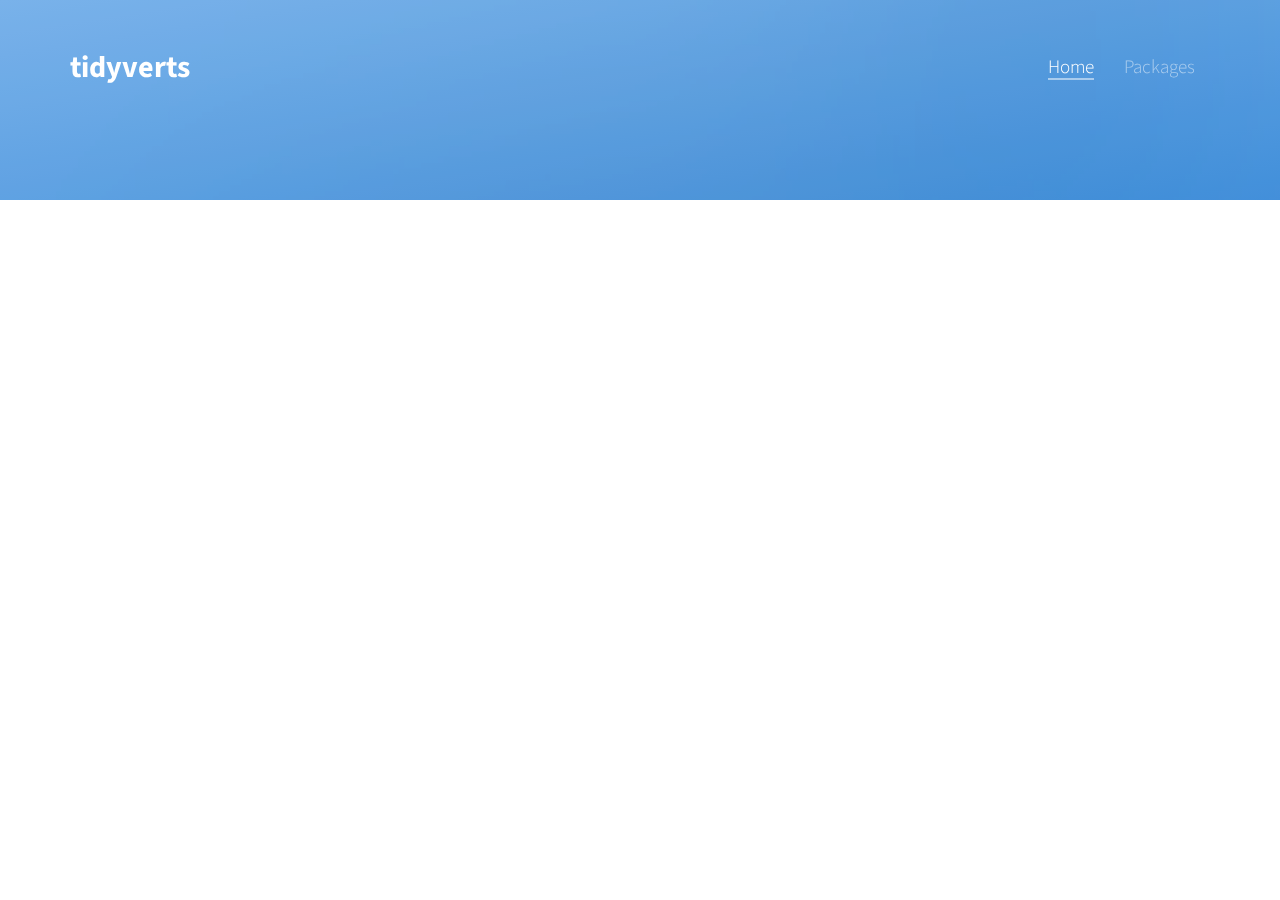
==== index.html @ 8c21d0f7 "Deploy from Travis build 12 [ci skip]" ====
<!DOCTYPE html>




<html>
    <head>
	<meta name="generator" content="Hugo 0.63.1" />
            <meta charset="utf-8">
    <meta http-equiv="X-UA-Compatible" content="IE=edge">
    <title> tidyverts</title>
    <meta name="viewport" content="width=device-width, initial-scale=1">

    
    
    <meta http-equiv="content-language" content="en-us" />

  

    
    
    <meta property="og:type" content="website" />
    <meta property="og:site_name" content="tidyverts">
    <meta property="og:title" content="tidyverts">
    <meta property="og:url" content="tidyverts.org/">
    <meta property="og:image" content="tidyverts.orgimages/">
    <meta name="twitter:title" content="tidyverts" />
    <meta name="twitter:url" content="tidyverts.org/" />
    <meta name="twitter:image" content="tidyverts.orgimages/" />
    <meta name="twitter:card" content="" />
    
    
    
    <link rel="canonical" href="tidyverts.org/"/>

    
    <link rel="shortcut icon" href="favicon.ico">

    <link href='https://fonts.googleapis.com/css?family=Source+Sans+Pro:400,300,600,400italic,700' rel='stylesheet' type='text/css'>

    <link rel="stylesheet" href="css/leaflet.css" />

    
    <link rel="stylesheet" href="css/animate.css">
    
    <link rel="stylesheet" href="css/icomoon.css">
    
    <link rel="stylesheet" href="css/simple-line-icons.css">
    
    <link rel="stylesheet" href="css/magnific-popup.css">
    
    <link rel="stylesheet" href="css/bootstrap.css">

    
    <link rel="stylesheet" href="css/style.css">

    
    
    <link rel="stylesheet" href="css/custom.css">
    

    
    <script src="js/modernizr-2.6.2.min.js"></script>
    
    

    </head>
    <body>
            <header role="banner" id="fh5co-header">
        <div class="container">
            
            <nav class="navbar navbar-default">
                <div class="navbar-header">
                    
                    <a href="#" class="js-fh5co-nav-toggle fh5co-nav-toggle" data-toggle="collapse" data-target="#navbar" aria-expanded="false" aria-controls="navbar"><i></i></a>
                    <a class="navbar-brand" href="index.html">tidyverts</a> 
                </div>
                <div id="navbar" class="navbar-collapse collapse">
                  <ul class="nav navbar-nav navbar-right">

                    

                    <li class="active"><a href="#" data-nav-section="home"><span>Home</span></a></li>
                    
                    
                    
                    
                    <li><a href="#" data-nav-section="pkgs"><span>Packages</span></a></li> 
                    

                    

                    

                    

                    

                    
                </ul>
            </div>
        </nav>
        
    </div>
</header>


			<section id="fh5co-home" data-section="home" style="background-image: url(images/full_image_2.jpg);" data-stellar-background-ratio="0.5">
		<div class="gradient"></div>
		<div class="container">
			<div class="text-wrap">
				<div class="text-inner">
					<div class="row">
						<div class="col-md-8 col-md-offset-2">
							<h1 class="to-animate">Tidy tools for time series.</h1>
							<h2 class="to-animate"></h2>
						</div>
					</div>
				</div>
			</div>
		</div>
	</section>
		


		
       			<section id="fh5co-about" data-section="pkgs">
		<div class="container">
			<div class="row">
				<div class="col-md-12 section-heading text-center">
					<h2 class="to-animate">Packages</h2>
					<div class="row">
						<div class="col-md-8 col-md-offset-2 subtext to-animate">
							<h3></h3>
						</div>
					</div>
				</div>
			</div>
			<div class="row">
			
				<div class="col-md-4">
					<div class="tile-pkg text-center to-animate">
						<figure><img src="images/tsibble.png" alt="tsibble-hex"></figure>
						<h3>tsibble</h3>
						<span class="pkg-summary">Temporal data frames and tools</span>
						<p></p>
						<ul class="social">
						
							<li><a href="https://github.com/tidyverts/tsibble"><i class="icon-social-github"></i></a></li>
						
							<li><a href="https://tsibble.tidyverts.org"><i class="icon-globe"></i></a></li>
						
							<li><a href="https://cran.r-project.org/package=tsibble"><i class="icon-puzzle"></i></a></li>
						
						</ul>
					</div>
				</div>
			
				<div class="col-md-4">
					<div class="tile-pkg text-center to-animate">
						<figure><img src="images/fable.png" alt="fable-hex"></figure>
						<h3>fable</h3>
						<span class="pkg-summary">Tidy forecasting</span>
						<p></p>
						<ul class="social">
						
							<li><a href="https://github.com/tidyverts/fable"><i class="icon-social-github"></i></a></li>
						
							<li><a href="https://fable.tidyverts.org"><i class="icon-globe"></i></a></li>
						
						</ul>
					</div>
				</div>
			
				<div class="col-md-4">
					<div class="tile-pkg text-center to-animate">
						<figure><img src="images/feasts.png" alt="feasts-hex"></figure>
						<h3>feasts</h3>
						<span class="pkg-summary">Feature extraction and statistics</span>
						<p></p>
						<ul class="social">
						
							<li><a href="https://github.com/tidyverts/feasts"><i class="icon-social-github"></i></a></li>
						
							<li><a href="https://feasts.tidyverts.org"><i class="icon-globe"></i></a></li>
						
						</ul>
					</div>
				</div>
			
			</div>
		</div>
	</section>
   	

		

		

		

		

		

        

        	
	<script src="js/jquery.min.js"></script>
	
	<script src="js/jquery.easing.1.3.js"></script>
	
	<script src="js/bootstrap.min.js"></script>
	
	<script src="js/jquery.waypoints.min.js"></script>
	
	<script src="js/jquery.stellar.min.js"></script>
	
	<script src="js/jquery.countTo.js"></script>
	
	<script src="js/jquery.magnific-popup.min.js"></script>
	<script src="js/magnific-popup-options.js"></script>
	
	<script src="js/leaflet.js"></script>
	<script src="js/leaflet-map.js"></script>
	
	<script src="js/main.js"></script>

    </body>
</html>
---- css/leaflet.css ----
/* required styles */

.leaflet-pane,
.leaflet-tile,
.leaflet-marker-icon,
.leaflet-marker-shadow,
.leaflet-tile-container,
.leaflet-pane > svg,
.leaflet-pane > canvas,
.leaflet-zoom-box,
.leaflet-image-layer,
.leaflet-layer {
	position: absolute;
	left: 0;
	top: 0;
	}
.leaflet-container {
	overflow: hidden;
	}
.leaflet-tile,
.leaflet-marker-icon,
.leaflet-marker-shadow {
	-webkit-user-select: none;
	   -moz-user-select: none;
	        user-select: none;
	  -webkit-user-drag: none;
	}
/* Safari renders non-retina tile on retina better with this, but Chrome is worse */
.leaflet-safari .leaflet-tile {
	image-rendering: -webkit-optimize-contrast;
	}
/* hack that prevents hw layers "stretching" when loading new tiles */
.leaflet-safari .leaflet-tile-container {
	width: 1600px;
	height: 1600px;
	-webkit-transform-origin: 0 0;
	}
.leaflet-marker-icon,
.leaflet-marker-shadow {
	display: block;
	}
/* .leaflet-container svg: reset svg max-width decleration shipped in Joomla! (joomla.org) 3.x */
/* .leaflet-container img: map is broken in FF if you have max-width: 100% on tiles */
.leaflet-container .leaflet-overlay-pane svg,
.leaflet-container .leaflet-marker-pane img,
.leaflet-container .leaflet-shadow-pane img,
.leaflet-container .leaflet-tile-pane img,
.leaflet-container img.leaflet-image-layer,
.leaflet-container .leaflet-tile {
	max-width: none !important;
	max-height: none !important;
	}

.leaflet-container.leaflet-touch-zoom {
	-ms-touch-action: pan-x pan-y;
	touch-action: pan-x pan-y;
	}
.leaflet-container.leaflet-touch-drag {
	-ms-touch-action: pinch-zoom;
	/* Fallback for FF which doesn't support pinch-zoom */
	touch-action: none;
	touch-action: pinch-zoom;
}
.leaflet-container.leaflet-touch-drag.leaflet-touch-zoom {
	-ms-touch-action: none;
	touch-action: none;
}
.leaflet-container {
	-webkit-tap-highlight-color: transparent;
}
.leaflet-container a {
	-webkit-tap-highlight-color: rgba(51, 181, 229, 0.4);
}
.leaflet-tile {
	filter: inherit;
	visibility: hidden;
	}
.leaflet-tile-loaded {
	visibility: inherit;
	}
.leaflet-zoom-box {
	width: 0;
	height: 0;
	-moz-box-sizing: border-box;
	     box-sizing: border-box;
	z-index: 800;
	}
/* workaround for https://bugzilla.mozilla.org/show_bug.cgi?id=888319 */
.leaflet-overlay-pane svg {
	-moz-user-select: none;
	}

.leaflet-pane         { z-index: 400; }

.leaflet-tile-pane    { z-index: 200; }
.leaflet-overlay-pane { z-index: 400; }
.leaflet-shadow-pane  { z-index: 500; }
.leaflet-marker-pane  { z-index: 600; }
.leaflet-tooltip-pane   { z-index: 650; }
.leaflet-popup-pane   { z-index: 700; }

.leaflet-map-pane canvas { z-index: 100; }
.leaflet-map-pane svg    { z-index: 200; }

.leaflet-vml-shape {
	width: 1px;
	height: 1px;
	}
.lvml {
	behavior: url(#default#VML);
	display: inline-block;
	position: absolute;
	}


/* control positioning */

.leaflet-control {
	position: relative;
	z-index: 800;
	pointer-events: visiblePainted; /* IE 9-10 doesn't have auto */
	pointer-events: auto;
	}
.leaflet-top,
.leaflet-bottom {
	position: absolute;
	z-index: 1000;
	pointer-events: none;
	}
.leaflet-top {
	top: 0;
	}
.leaflet-right {
	right: 0;
	}
.leaflet-bottom {
	bottom: 0;
	}
.leaflet-left {
	left: 0;
	}
.leaflet-control {
	float: left;
	clear: both;
	}
.leaflet-right .leaflet-control {
	float: right;
	}
.leaflet-top .leaflet-control {
	margin-top: 10px;
	}
.leaflet-bottom .leaflet-control {
	margin-bottom: 10px;
	}
.leaflet-left .leaflet-control {
	margin-left: 10px;
	}
.leaflet-right .leaflet-control {
	margin-right: 10px;
	}


/* zoom and fade animations */

.leaflet-fade-anim .leaflet-tile {
	will-change: opacity;
	}
.leaflet-fade-anim .leaflet-popup {
	opacity: 0;
	-webkit-transition: opacity 0.2s linear;
	   -moz-transition: opacity 0.2s linear;
	        transition: opacity 0.2s linear;
	}
.leaflet-fade-anim .leaflet-map-pane .leaflet-popup {
	opacity: 1;
	}
.leaflet-zoom-animated {
	-webkit-transform-origin: 0 0;
	    -ms-transform-origin: 0 0;
	        transform-origin: 0 0;
	}
.leaflet-zoom-anim .leaflet-zoom-animated {
	will-change: transform;
	}
.leaflet-zoom-anim .leaflet-zoom-animated {
	-webkit-transition: -webkit-transform 0.25s cubic-bezier(0,0,0.25,1);
	   -moz-transition:    -moz-transform 0.25s cubic-bezier(0,0,0.25,1);
	        transition:         transform 0.25s cubic-bezier(0,0,0.25,1);
	}
.leaflet-zoom-anim .leaflet-tile,
.leaflet-pan-anim .leaflet-tile {
	-webkit-transition: none;
	   -moz-transition: none;
	        transition: none;
	}

.leaflet-zoom-anim .leaflet-zoom-hide {
	visibility: hidden;
	}


/* cursors */

.leaflet-interactive {
	cursor: pointer;
	}
.leaflet-grab {
	cursor: -webkit-grab;
	cursor:    -moz-grab;
	cursor:         grab;
	}
.leaflet-crosshair,
.leaflet-crosshair .leaflet-interactive {
	cursor: crosshair;
	}
.leaflet-popup-pane,
.leaflet-control {
	cursor: auto;
	}
.leaflet-dragging .leaflet-grab,
.leaflet-dragging .leaflet-grab .leaflet-interactive,
.leaflet-dragging .leaflet-marker-draggable {
	cursor: move;
	cursor: -webkit-grabbing;
	cursor:    -moz-grabbing;
	cursor:         grabbing;
	}

/* marker & overlays interactivity */
.leaflet-marker-icon,
.leaflet-marker-shadow,
.leaflet-image-layer,
.leaflet-pane > svg path,
.leaflet-tile-container {
	pointer-events: none;
	}

.leaflet-marker-icon.leaflet-interactive,
.leaflet-image-layer.leaflet-interactive,
.leaflet-pane > svg path.leaflet-interactive {
	pointer-events: visiblePainted; /* IE 9-10 doesn't have auto */
	pointer-events: auto;
	}

/* visual tweaks */

.leaflet-container {
	background: #ddd;
	outline: 0;
	}
.leaflet-container a {
	color: #0078A8;
	}
.leaflet-container a.leaflet-active {
	outline: 2px solid orange;
	}
.leaflet-zoom-box {
	border: 2px dotted #38f;
	background: rgba(255,255,255,0.5);
	}


/* general typography */
.leaflet-container {
	font: 12px/1.5 "Helvetica Neue", Arial, Helvetica, sans-serif;
	}


/* general toolbar styles */

.leaflet-bar {
	box-shadow: 0 1px 5px rgba(0,0,0,0.65);
	border-radius: 4px;
	}
.leaflet-bar a,
.leaflet-bar a:hover {
	background-color: #fff;
	border-bottom: 1px solid #ccc;
	width: 26px;
	height: 26px;
	line-height: 26px;
	display: block;
	text-align: center;
	text-decoration: none;
	color: black;
	}
.leaflet-bar a,
.leaflet-control-layers-toggle {
	background-position: 50% 50%;
	background-repeat: no-repeat;
	display: block;
	}
.leaflet-bar a:hover {
	background-color: #f4f4f4;
	}
.leaflet-bar a:first-child {
	border-top-left-radius: 4px;
	border-top-right-radius: 4px;
	}
.leaflet-bar a:last-child {
	border-bottom-left-radius: 4px;
	border-bottom-right-radius: 4px;
	border-bottom: none;
	}
.leaflet-bar a.leaflet-disabled {
	cursor: default;
	background-color: #f4f4f4;
	color: #bbb;
	}

.leaflet-touch .leaflet-bar a {
	width: 30px;
	height: 30px;
	line-height: 30px;
	}
.leaflet-touch .leaflet-bar a:first-child {
	border-top-left-radius: 2px;
	border-top-right-radius: 2px;
	}
.leaflet-touch .leaflet-bar a:last-child {
	border-bottom-left-radius: 2px;
	border-bottom-right-radius: 2px;
	}

/* zoom control */

.leaflet-control-zoom-in,
.leaflet-control-zoom-out {
	font: bold 18px 'Lucida Console', Monaco, monospace;
	text-indent: 1px;
	}

.leaflet-touch .leaflet-control-zoom-in, .leaflet-touch .leaflet-control-zoom-out  {
	font-size: 22px;
	}


/* layers control */

.leaflet-control-layers {
	box-shadow: 0 1px 5px rgba(0,0,0,0.4);
	background: #fff;
	border-radius: 5px;
	}
.leaflet-control-layers-toggle {
	background-image: url(images/layers.png);
	width: 36px;
	height: 36px;
	}
.leaflet-retina .leaflet-control-layers-toggle {
	background-image: url(images/layers-2x.png);
	background-size: 26px 26px;
	}
.leaflet-touch .leaflet-control-layers-toggle {
	width: 44px;
	height: 44px;
	}
.leaflet-control-layers .leaflet-control-layers-list,
.leaflet-control-layers-expanded .leaflet-control-layers-toggle {
	display: none;
	}
.leaflet-control-layers-expanded .leaflet-control-layers-list {
	display: block;
	position: relative;
	}
.leaflet-control-layers-expanded {
	padding: 6px 10px 6px 6px;
	color: #333;
	background: #fff;
	}
.leaflet-control-layers-scrollbar {
	overflow-y: scroll;
	overflow-x: hidden;
	padding-right: 5px;
	}
.leaflet-control-layers-selector {
	margin-top: 2px;
	position: relative;
	top: 1px;
	}
.leaflet-control-layers label {
	display: block;
	}
.leaflet-control-layers-separator {
	height: 0;
	border-top: 1px solid #ddd;
	margin: 5px -10px 5px -6px;
	}

/* Default icon URLs */
.leaflet-default-icon-path {
	background-image: url(images/marker-icon.png);
	}


/* attribution and scale controls */

.leaflet-container .leaflet-control-attribution {
	background: #fff;
	background: rgba(255, 255, 255, 0.7);
	margin: 0;
	}
.leaflet-control-attribution,
.leaflet-control-scale-line {
	padding: 0 5px;
	color: #333;
	}
.leaflet-control-attribution a {
	text-decoration: none;
	}
.leaflet-control-attribution a:hover {
	text-decoration: underline;
	}
.leaflet-container .leaflet-control-attribution,
.leaflet-container .leaflet-control-scale {
	font-size: 11px;
	}
.leaflet-left .leaflet-control-scale {
	margin-left: 5px;
	}
.leaflet-bottom .leaflet-control-scale {
	margin-bottom: 5px;
	}
.leaflet-control-scale-line {
	border: 2px solid #777;
	border-top: none;
	line-height: 1.1;
	padding: 2px 5px 1px;
	font-size: 11px;
	white-space: nowrap;
	overflow: hidden;
	-moz-box-sizing: border-box;
	     box-sizing: border-box;

	background: #fff;
	background: rgba(255, 255, 255, 0.5);
	}
.leaflet-control-scale-line:not(:first-child) {
	border-top: 2px solid #777;
	border-bottom: none;
	margin-top: -2px;
	}
.leaflet-control-scale-line:not(:first-child):not(:last-child) {
	border-bottom: 2px solid #777;
	}

.leaflet-touch .leaflet-control-attribution,
.leaflet-touch .leaflet-control-layers,
.leaflet-touch .leaflet-bar {
	box-shadow: none;
	}
.leaflet-touch .leaflet-control-layers,
.leaflet-touch .leaflet-bar {
	border: 2px solid rgba(0,0,0,0.2);
	background-clip: padding-box;
	}


/* popup */

.leaflet-popup {
	position: absolute;
	text-align: center;
	margin-bottom: 20px;
	}
.leaflet-popup-content-wrapper {
	padding: 1px;
	text-align: left;
	border-radius: 12px;
	}
.leaflet-popup-content {
	margin: 13px 19px;
	line-height: 1.4;
	}
.leaflet-popup-content p {
	margin: 18px 0;
	}
.leaflet-popup-tip-container {
	width: 40px;
	height: 20px;
	position: absolute;
	left: 50%;
	margin-left: -20px;
	overflow: hidden;
	pointer-events: none;
	}
.leaflet-popup-tip {
	width: 17px;
	height: 17px;
	padding: 1px;

	margin: -10px auto 0;

	-webkit-transform: rotate(45deg);
	   -moz-transform: rotate(45deg);
	    -ms-transform: rotate(45deg);
	        transform: rotate(45deg);
	}
.leaflet-popup-content-wrapper,
.leaflet-popup-tip {
	background: white;
	color: #333;
	box-shadow: 0 3px 14px rgba(0,0,0,0.4);
	}
.leaflet-container a.leaflet-popup-close-button {
	position: absolute;
	top: 0;
	right: 0;
	padding: 4px 4px 0 0;
	border: none;
	text-align: center;
	width: 18px;
	height: 14px;
	font: 16px/14px Tahoma, Verdana, sans-serif;
	color: #c3c3c3;
	text-decoration: none;
	font-weight: bold;
	background: transparent;
	}
.leaflet-container a.leaflet-popup-close-button:hover {
	color: #999;
	}
.leaflet-popup-scrolled {
	overflow: auto;
	border-bottom: 1px solid #ddd;
	border-top: 1px solid #ddd;
	}

.leaflet-oldie .leaflet-popup-content-wrapper {
	zoom: 1;
	}
.leaflet-oldie .leaflet-popup-tip {
	width: 24px;
	margin: 0 auto;

	-ms-filter: "progid:DXImageTransform.Microsoft.Matrix(M11=0.70710678, M12=0.70710678, M21=-0.70710678, M22=0.70710678)";
	filter: progid:DXImageTransform.Microsoft.Matrix(M11=0.70710678, M12=0.70710678, M21=-0.70710678, M22=0.70710678);
	}
.leaflet-oldie .leaflet-popup-tip-container {
	margin-top: -1px;
	}

.leaflet-oldie .leaflet-control-zoom,
.leaflet-oldie .leaflet-control-layers,
.leaflet-oldie .leaflet-popup-content-wrapper,
.leaflet-oldie .leaflet-popup-tip {
	border: 1px solid #999;
	}


/* div icon */

.leaflet-div-icon {
	background: #fff;
	border: 1px solid #666;
	}


/* Tooltip */
/* Base styles for the element that has a tooltip */
.leaflet-tooltip {
	position: absolute;
	padding: 6px;
	background-color: #fff;
	border: 1px solid #fff;
	border-radius: 3px;
	color: #222;
	white-space: nowrap;
	-webkit-user-select: none;
	-moz-user-select: none;
	-ms-user-select: none;
	user-select: none;
	pointer-events: none;
	box-shadow: 0 1px 3px rgba(0,0,0,0.4);
	}
.leaflet-tooltip.leaflet-clickable {
	cursor: pointer;
	pointer-events: auto;
	}
.leaflet-tooltip-top:before,
.leaflet-tooltip-bottom:before,
.leaflet-tooltip-left:before,
.leaflet-tooltip-right:before {
	position: absolute;
	pointer-events: none;
	border: 6px solid transparent;
	background: transparent;
	content: "";
	}

/* Directions */

.leaflet-tooltip-bottom {
	margin-top: 6px;
}
.leaflet-tooltip-top {
	margin-top: -6px;
}
.leaflet-tooltip-bottom:before,
.leaflet-tooltip-top:before {
	left: 50%;
	margin-left: -6px;
	}
.leaflet-tooltip-top:before {
	bottom: 0;
	margin-bottom: -12px;
	border-top-color: #fff;
	}
.leaflet-tooltip-bottom:before {
	top: 0;
	margin-top: -12px;
	margin-left: -6px;
	border-bottom-color: #fff;
	}
.leaflet-tooltip-left {
	margin-left: -6px;
}
.leaflet-tooltip-right {
	margin-left: 6px;
}
.leaflet-tooltip-left:before,
.leaflet-tooltip-right:before {
	top: 50%;
	margin-top: -6px;
	}
.leaflet-tooltip-left:before {
	right: 0;
	margin-right: -12px;
	border-left-color: #fff;
	}
.leaflet-tooltip-right:before {
	left: 0;
	margin-left: -12px;
	border-right-color: #fff;
	}
---- css/icomoon.css ----
@font-face {
	font-family: 'icomoon';
	src:url('../fonts/icomoon/icomoon.eot?qtatmt');
	src:url('../fonts/icomoon/icomoon.eot?qtatmt#iefix') format('embedded-opentype'),
		url('../fonts/icomoon/icomoon.ttf?qtatmt') format('truetype'),
		url('../fonts/icomoon/icomoon.woff?qtatmt') format('woff'),
		url('../fonts/icomoon/icomoon.svg?qtatmt#icomoon') format('svg');
	font-weight: normal;
	font-style: normal;
}

[class^="icon-"], [class*=" icon-"] {
	font-family: 'icomoon';
	speak: none;
	font-style: normal;
	font-weight: normal;
	font-variant: normal;
	text-transform: none;
	line-height: 1;

	/* Better Font Rendering =========== */
	-webkit-font-smoothing: antialiased;
	-moz-osx-font-smoothing: grayscale;
}

.icon-glass:before {
	content: "\f000";
}
.icon-music:before {
	content: "\f001";
}
.icon-search2:before {
	content: "\f002";
}
.icon-envelope-o:before {
	content: "\f003";
}
.icon-heart:before {
	content: "\f004";
}
.icon-star:before {
	content: "\f005";
}
.icon-star-o:before {
	content: "\f006";
}
.icon-user:before {
	content: "\f007";
}
.icon-film:before {
	content: "\f008";
}
.icon-th-large:before {
	content: "\f009";
}
.icon-th:before {
	content: "\f00a";
}
.icon-th-list:before {
	content: "\f00b";
}
.icon-check:before {
	content: "\f00c";
}
.icon-close:before {
	content: "\f00d";
}
.icon-remove:before {
	content: "\f00d";
}
.icon-times:before {
	content: "\f00d";
}
.icon-search-plus:before {
	content: "\f00e";
}
.icon-search-minus:before {
	content: "\f010";
}
.icon-power-off:before {
	content: "\f011";
}
.icon-signal:before {
	content: "\f012";
}
.icon-cog:before {
	content: "\f013";
}
.icon-gear:before {
	content: "\f013";
}
.icon-trash-o:before {
	content: "\f014";
}
.icon-home:before {
	content: "\f015";
}
.icon-file-o:before {
	content: "\f016";
}
.icon-clock-o:before {
	content: "\f017";
}
.icon-road:before {
	content: "\f018";
}
.icon-download:before {
	content: "\f019";
}
.icon-arrow-circle-o-down:before {
	content: "\f01a";
}
.icon-arrow-circle-o-up:before {
	content: "\f01b";
}
.icon-inbox:before {
	content: "\f01c";
}
.icon-play-circle-o:before {
	content: "\f01d";
}
.icon-repeat2:before {
	content: "\f01e";
}
.icon-rotate-right:before {
	content: "\f01e";
}
.icon-refresh:before {
	content: "\f021";
}
.icon-list-alt:before {
	content: "\f022";
}
.icon-lock:before {
	content: "\f023";
}
.icon-flag:before {
	content: "\f024";
}
.icon-headphones:before {
	content: "\f025";
}
.icon-volume-off:before {
	content: "\f026";
}
.icon-volume-down:before {
	content: "\f027";
}
.icon-volume-up:before {
	content: "\f028";
}
.icon-qrcode:before {
	content: "\f029";
}
.icon-barcode:before {
	content: "\f02a";
}
.icon-tag:before {
	content: "\f02b";
}
.icon-tags:before {
	content: "\f02c";
}
.icon-book:before {
	content: "\f02d";
}
.icon-bookmark:before {
	content: "\f02e";
}
.icon-print:before {
	content: "\f02f";
}
.icon-camera:before {
	content: "\f030";
}
.icon-font:before {
	content: "\f031";
}
.icon-bold:before {
	content: "\f032";
}
.icon-italic:before {
	content: "\f033";
}
.icon-text-height:before {
	content: "\f034";
}
.icon-text-width:before {
	content: "\f035";
}
.icon-align-left:before {
	content: "\f036";
}
.icon-align-center2:before {
	content: "\f037";
}
.icon-align-right:before {
	content: "\f038";
}
.icon-align-justify2:before {
	content: "\f039";
}
.icon-list:before {
	content: "\f03a";
}
.icon-dedent:before {
	content: "\f03b";
}
.icon-outdent:before {
	content: "\f03b";
}
.icon-indent:before {
	content: "\f03c";
}
.icon-video-camera:before {
	content: "\f03d";
}
.icon-image:before {
	content: "\f03e";
}
.icon-photo:before {
	content: "\f03e";
}
.icon-picture-o:before {
	content: "\f03e";
}
.icon-pencil:before {
	content: "\f040";
}
.icon-map-marker:before {
	content: "\f041";
}
.icon-adjust:before {
	content: "\f042";
}
.icon-tint:before {
	content: "\f043";
}
.icon-edit:before {
	content: "\f044";
}
.icon-pencil-square-o:before {
	content: "\f044";
}
.icon-share-square-o:before {
	content: "\f045";
}
.icon-check-square-o:before {
	content: "\f046";
}
.icon-arrows:before {
	content: "\f047";
}
.icon-step-backward:before {
	content: "\f048";
}
.icon-fast-backward:before {
	content: "\f049";
}
.icon-backward:before {
	content: "\f04a";
}
.icon-play2:before {
	content: "\f04b";
}
.icon-pause2:before {
	content: "\f04c";
}
.icon-stop2:before {
	content: "\f04d";
}
.icon-forward:before {
	content: "\f04e";
}
.icon-fast-forward2:before {
	content: "\f050";
}
.icon-step-forward:before {
	content: "\f051";
}
.icon-eject:before {
	content: "\f052";
}
.icon-chevron-left:before {
	content: "\f053";
}
.icon-chevron-right:before {
	content: "\f054";
}
.icon-plus-circle:before {
	content: "\f055";
}
.icon-minus-circle:before {
	content: "\f056";
}
.icon-times-circle:before {
	content: "\f057";
}
.icon-check-circle:before {
	content: "\f058";
}
.icon-question-circle:before {
	content: "\f059";
}
.icon-info-circle:before {
	content: "\f05a";
}
.icon-crosshairs:before {
	content: "\f05b";
}
.icon-times-circle-o:before {
	content: "\f05c";
}
.icon-check-circle-o:before {
	content: "\f05d";
}
.icon-ban2:before {
	content: "\f05e";
}
.icon-arrow-left:before {
	content: "\f060";
}
.icon-arrow-right:before {
	content: "\f061";
}
.icon-arrow-up:before {
	content: "\f062";
}
.icon-arrow-down:before {
	content: "\f063";
}
.icon-mail-forward:before {
	content: "\f064";
}
.icon-share:before {
	content: "\f064";
}
.icon-expand2:before {
	content: "\f065";
}
.icon-compress:before {
	content: "\f066";
}
.icon-plus:before {
	content: "\f067";
}
.icon-minus:before {
	content: "\f068";
}
.icon-asterisk:before {
	content: "\f069";
}
.icon-exclamation-circle:before {
	content: "\f06a";
}
.icon-gift:before {
	content: "\f06b";
}
.icon-leaf:before {
	content: "\f06c";
}
.icon-fire:before {
	content: "\f06d";
}
.icon-eye:before {
	content: "\f06e";
}
.icon-eye-slash:before {
	content: "\f070";
}
.icon-exclamation-triangle:before {
	content: "\f071";
}
.icon-warning:before {
	content: "\f071";
}
.icon-plane:before {
	content: "\f072";
}
.icon-calendar:before {
	content: "\f073";
}
.icon-random:before {
	content: "\f074";
}
.icon-comment:before {
	content: "\f075";
}
.icon-magnet:before {
	content: "\f076";
}
.icon-chevron-up:before {
	content: "\f077";
}
.icon-chevron-down:before {
	content: "\f078";
}
.icon-retweet:before {
	content: "\f079";
}
.icon-shopping-cart:before {
	content: "\f07a";
}
.icon-folder:before {
	content: "\f07b";
}
.icon-folder-open:before {
	content: "\f07c";
}
.icon-arrows-v:before {
	content: "\f07d";
}
.icon-arrows-h:before {
	content: "\f07e";
}
.icon-bar-chart:before {
	content: "\f080";
}
.icon-bar-chart-o:before {
	content: "\f080";
}
.icon-twitter-square:before {
	content: "\f081";
}
.icon-facebook-square:before {
	content: "\f082";
}
.icon-camera-retro:before {
	content: "\f083";
}
.icon-key:before {
	content: "\f084";
}
.icon-cogs:before {
	content: "\f085";
}
.icon-gears:before {
	content: "\f085";
}
.icon-comments:before {
	content: "\f086";
}
.icon-thumbs-o-up:before {
	content: "\f087";
}
.icon-thumbs-o-down:before {
	content: "\f088";
}
.icon-star-half:before {
	content: "\f089";
}
.icon-heart-o:before {
	content: "\f08a";
}
.icon-sign-out:before {
	content: "\f08b";
}
.icon-linkedin-square:before {
	content: "\f08c";
}
.icon-thumb-tack:before {
	content: "\f08d";
}
.icon-external-link:before {
	content: "\f08e";
}
.icon-sign-in:before {
	content: "\f090";
}
.icon-trophy:before {
	content: "\f091";
}
.icon-github-square:before {
	content: "\f092";
}
.icon-upload:before {
	content: "\f093";
}
.icon-lemon-o:before {
	content: "\f094";
}
.icon-phone:before {
	content: "\f095";
}
.icon-square-o:before {
	content: "\f096";
}
.icon-bookmark-o:before {
	content: "\f097";
}
.icon-phone-square:before {
	content: "\f098";
}
.icon-twitter:before {
	content: "\f099";
}
.icon-facebook:before {
	content: "\f09a";
}
.icon-facebook-f:before {
	content: "\f09a";
}
.icon-github:before {
	content: "\f09b";
}
.icon-unlock2:before {
	content: "\f09c";
}
.icon-credit-card:before {
	content: "\f09d";
}
.icon-feed:before {
	content: "\f09e";
}
.icon-rss:before {
	content: "\f09e";
}
.icon-hdd-o:before {
	content: "\f0a0";
}
.icon-bullhorn:before {
	content: "\f0a1";
}
.icon-bell-o:before {
	content: "\f0a2";
}
.icon-certificate:before {
	content: "\f0a3";
}
.icon-hand-o-right:before {
	content: "\f0a4";
}
.icon-hand-o-left:before {
	content: "\f0a5";
}
.icon-hand-o-up:before {
	content: "\f0a6";
}
.icon-hand-o-down:before {
	content: "\f0a7";
}
.icon-arrow-circle-left:before {
	content: "\f0a8";
}
.icon-arrow-circle-right:before {
	content: "\f0a9";
}
.icon-arrow-circle-up:before {
	content: "\f0aa";
}
.icon-arrow-circle-down:before {
	content: "\f0ab";
}
.icon-globe:before {
	content: "\f0ac";
}
.icon-wrench:before {
	content: "\f0ad";
}
.icon-tasks:before {
	content: "\f0ae";
}
.icon-filter:before {
	content: "\f0b0";
}
.icon-briefcase:before {
	content: "\f0b1";
}
.icon-arrows-alt:before {
	content: "\f0b2";
}
.icon-group:before {
	content: "\f0c0";
}
.icon-users:before {
	content: "\f0c0";
}
.icon-chain:before {
	content: "\f0c1";
}
.icon-link:before {
	content: "\f0c1";
}
.icon-cloud:before {
	content: "\f0c2";
}
.icon-flask:before {
	content: "\f0c3";
}
.icon-cut:before {
	content: "\f0c4";
}
.icon-scissors:before {
	content: "\f0c4";
}
.icon-copy:before {
	content: "\f0c5";
}
.icon-files-o:before {
	content: "\f0c5";
}
.icon-paperclip:before {
	content: "\f0c6";
}
.icon-floppy-o:before {
	content: "\f0c7";
}
.icon-save:before {
	content: "\f0c7";
}
.icon-square:before {
	content: "\f0c8";
}
.icon-bars:before {
	content: "\f0c9";
}
.icon-navicon:before {
	content: "\f0c9";
}
.icon-reorder:before {
	content: "\f0c9";
}
.icon-list-ul:before {
	content: "\f0ca";
}
.icon-list-ol:before {
	content: "\f0cb";
}
.icon-strikethrough:before {
	content: "\f0cc";
}
.icon-underline:before {
	content: "\f0cd";
}
.icon-table:before {
	content: "\f0ce";
}
.icon-magic:before {
	content: "\f0d0";
}
.icon-truck:before {
	content: "\f0d1";
}
.icon-pinterest:before {
	content: "\f0d2";
}
.icon-pinterest-square:before {
	content: "\f0d3";
}
.icon-google-plus-square:before {
	content: "\f0d4";
}
.icon-google-plus:before {
	content: "\f0d5";
}
.icon-money:before {
	content: "\f0d6";
}
.icon-caret-down:before {
	content: "\f0d7";
}
.icon-caret-up:before {
	content: "\f0d8";
}
.icon-caret-left:before {
	content: "\f0d9";
}
.icon-caret-right:before {
	content: "\f0da";
}
.icon-columns2:before {
	content: "\f0db";
}
.icon-sort:before {
	content: "\f0dc";
}
.icon-unsorted:before {
	content: "\f0dc";
}
.icon-sort-desc:before {
	content: "\f0dd";
}
.icon-sort-down:before {
	content: "\f0dd";
}
.icon-sort-asc:before {
	content: "\f0de";
}
.icon-sort-up:before {
	content: "\f0de";
}
.icon-envelope:before {
	content: "\f0e0";
}
.icon-linkedin:before {
	content: "\f0e1";
}
.icon-rotate-left:before {
	content: "\f0e2";
}
.icon-undo:before {
	content: "\f0e2";
}
.icon-gavel:before {
	content: "\f0e3";
}
.icon-legal:before {
	content: "\f0e3";
}
.icon-dashboard:before {
	content: "\f0e4";
}
.icon-tachometer:before {
	content: "\f0e4";
}
.icon-comment-o:before {
	content: "\f0e5";
}
.icon-comments-o:before {
	content: "\f0e6";
}
.icon-bolt:before {
	content: "\f0e7";
}
.icon-flash:before {
	content: "\f0e7";
}
.icon-sitemap:before {
	content: "\f0e8";
}
.icon-umbrella2:before {
	content: "\f0e9";
}
.icon-clipboard:before {
	content: "\f0ea";
}
.icon-paste:before {
	content: "\f0ea";
}
.icon-lightbulb-o:before {
	content: "\f0eb";
}
.icon-exchange:before {
	content: "\f0ec";
}
.icon-cloud-download2:before {
	content: "\f0ed";
}
.icon-cloud-upload2:before {
	content: "\f0ee";
}
.icon-user-md:before {
	content: "\f0f0";
}
.icon-stethoscope:before {
	content: "\f0f1";
}
.icon-suitcase:before {
	content: "\f0f2";
}
.icon-bell:before {
	content: "\f0f3";
}
.icon-coffee:before {
	content: "\f0f4";
}
.icon-cutlery:before {
	content: "\f0f5";
}
.icon-file-text-o:before {
	content: "\f0f6";
}
.icon-building-o:before {
	content: "\f0f7";
}
.icon-hospital-o:before {
	content: "\f0f8";
}
.icon-ambulance:before {
	content: "\f0f9";
}
.icon-medkit:before {
	content: "\f0fa";
}
.icon-fighter-jet:before {
	content: "\f0fb";
}
.icon-beer:before {
	content: "\f0fc";
}
.icon-h-square:before {
	content: "\f0fd";
}
.icon-plus-square:before {
	content: "\f0fe";
}
.icon-angle-double-left:before {
	content: "\f100";
}
.icon-angle-double-right:before {
	content: "\f101";
}
.icon-angle-double-up:before {
	content: "\f102";
}
.icon-angle-double-down:before {
	content: "\f103";
}
.icon-angle-left:before {
	content: "\f104";
}
.icon-angle-right:before {
	content: "\f105";
}
.icon-angle-up:before {
	content: "\f106";
}
.icon-angle-down:before {
	content: "\f107";
}
.icon-desktop:before {
	content: "\f108";
}
.icon-laptop:before {
	content: "\f109";
}
.icon-tablet:before {
	content: "\f10a";
}
.icon-mobile:before {
	content: "\f10b";
}
.icon-mobile-phone:before {
	content: "\f10b";
}
.icon-circle-o:before {
	content: "\f10c";
}
.icon-quote-left:before {
	content: "\f10d";
}
.icon-quote-right:before {
	content: "\f10e";
}
.icon-spinner:before {
	content: "\f110";
}
.icon-circle:before {
	content: "\f111";
}
.icon-mail-reply:before {
	content: "\f112";
}
.icon-reply:before {
	content: "\f112";
}
.icon-github-alt:before {
	content: "\f113";
}
.icon-folder-o:before {
	content: "\f114";
}
.icon-folder-open-o:before {
	content: "\f115";
}
.icon-smile-o:before {
	content: "\f118";
}
.icon-frown-o:before {
	content: "\f119";
}
.icon-meh-o:before {
	content: "\f11a";
}
.icon-gamepad:before {
	content: "\f11b";
}
.icon-keyboard-o:before {
	content: "\f11c";
}
.icon-flag-o:before {
	content: "\f11d";
}
.icon-flag-checkered:before {
	content: "\f11e";
}
.icon-terminal:before {
	content: "\f120";
}
.icon-code:before {
	content: "\f121";
}
.icon-mail-reply-all:before {
	content: "\f122";
}
.icon-reply-all:before {
	content: "\f122";
}
.icon-star-half-empty:before {
	content: "\f123";
}
.icon-star-half-full:before {
	content: "\f123";
}
.icon-star-half-o:before {
	content: "\f123";
}
.icon-location-arrow:before {
	content: "\f124";
}
.icon-crop:before {
	content: "\f125";
}
.icon-code-fork:before {
	content: "\f126";
}
.icon-chain-broken:before {
	content: "\f127";
}
.icon-unlink:before {
	content: "\f127";
}
.icon-question:before {
	content: "\f128";
}
.icon-info:before {
	content: "\f129";
}
.icon-exclamation:before {
	content: "\f12a";
}
.icon-superscript:before {
	content: "\f12b";
}
.icon-subscript:before {
	content: "\f12c";
}
.icon-eraser:before {
	content: "\f12d";
}
.icon-puzzle-piece:before {
	content: "\f12e";
}
.icon-microphone2:before {
	content: "\f130";
}
.icon-microphone-slash:before {
	content: "\f131";
}
.icon-shield:before {
	content: "\f132";
}
.icon-calendar-o:before {
	content: "\f133";
}
.icon-fire-extinguisher:before {
	content: "\f134";
}
.icon-rocket:before {
	content: "\f135";
}
.icon-maxcdn:before {
	content: "\f136";
}
.icon-chevron-circle-left:before {
	content: "\f137";
}
.icon-chevron-circle-right:before {
	content: "\f138";
}
.icon-chevron-circle-up:before {
	content: "\f139";
}
.icon-chevron-circle-down:before {
	content: "\f13a";
}
.icon-html5:before {
	content: "\f13b";
}
.icon-css3:before {
	content: "\f13c";
}
.icon-anchor2:before {
	content: "\f13d";
}
.icon-unlock-alt:before {
	content: "\f13e";
}
.icon-bullseye:before {
	content: "\f140";
}
.icon-ellipsis-h:before {
	content: "\f141";
}
.icon-ellipsis-v:before {
	content: "\f142";
}
.icon-rss-square:before {
	content: "\f143";
}
.icon-play-circle:before {
	content: "\f144";
}
.icon-ticket:before {
	content: "\f145";
}
.icon-minus-square:before {
	content: "\f146";
}
.icon-minus-square-o:before {
	content: "\f147";
}
.icon-level-up:before {
	content: "\f148";
}
.icon-level-down:before {
	content: "\f149";
}
.icon-check-square:before {
	content: "\f14a";
}
.icon-pencil-square:before {
	content: "\f14b";
}
.icon-external-link-square:before {
	content: "\f14c";
}
.icon-share-square:before {
	content: "\f14d";
}
.icon-compass:before {
	content: "\f14e";
}
.icon-caret-square-o-down:before {
	content: "\f150";
}
.icon-toggle-down:before {
	content: "\f150";
}
.icon-caret-square-o-up:before {
	content: "\f151";
}
.icon-toggle-up:before {
	content: "\f151";
}
.icon-caret-square-o-right:before {
	content: "\f152";
}
.icon-toggle-right:before {
	content: "\f152";
}
.icon-eur:before {
	content: "\f153";
}
.icon-euro:before {
	content: "\f153";
}
.icon-gbp:before {
	content: "\f154";
}
.icon-dollar:before {
	content: "\f155";
}
.icon-usd:before {
	content: "\f155";
}
.icon-inr:before {
	content: "\f156";
}
.icon-rupee:before {
	content: "\f156";
}
.icon-cny:before {
	content: "\f157";
}
.icon-jpy:before {
	content: "\f157";
}
.icon-rmb:before {
	content: "\f157";
}
.icon-yen:before {
	content: "\f157";
}
.icon-rouble:before {
	content: "\f158";
}
.icon-rub:before {
	content: "\f158";
}
.icon-ruble:before {
	content: "\f158";
}
.icon-krw:before {
	content: "\f159";
}
.icon-won:before {
	content: "\f159";
}
.icon-bitcoin:before {
	content: "\f15a";
}
.icon-btc:before {
	content: "\f15a";
}
.icon-file2:before {
	content: "\f15b";
}
.icon-file-text:before {
	content: "\f15c";
}
.icon-sort-alpha-asc:before {
	content: "\f15d";
}
.icon-sort-alpha-desc:before {
	content: "\f15e";
}
.icon-sort-amount-asc:before {
	content: "\f160";
}
.icon-sort-amount-desc:before {
	content: "\f161";
}
.icon-sort-numeric-asc:before {
	content: "\f162";
}
.icon-sort-numeric-desc:before {
	content: "\f163";
}
.icon-thumbs-up:before {
	content: "\f164";
}
.icon-thumbs-down:before {
	content: "\f165";
}
.icon-youtube-square:before {
	content: "\f166";
}
.icon-youtube:before {
	content: "\f167";
}
.icon-xing:before {
	content: "\f168";
}
.icon-xing-square:before {
	content: "\f169";
}
.icon-youtube-play:before {
	content: "\f16a";
}
.icon-dropbox:before {
	content: "\f16b";
}
.icon-stack-overflow:before {
	content: "\f16c";
}
.icon-instagram:before {
	content: "\f16d";
}
.icon-flickr:before {
	content: "\f16e";
}
.icon-adn:before {
	content: "\f170";
}
.icon-bitbucket:before {
	content: "\f171";
}
.icon-bitbucket-square:before {
	content: "\f172";
}
.icon-tumblr:before {
	content: "\f173";
}
.icon-tumblr-square:before {
	content: "\f174";
}
.icon-long-arrow-down:before {
	content: "\f175";
}
.icon-long-arrow-up:before {
	content: "\f176";
}
.icon-long-arrow-left:before {
	content: "\f177";
}
.icon-long-arrow-right:before {
	content: "\f178";
}
.icon-apple:before {
	content: "\f179";
}
.icon-windows:before {
	content: "\f17a";
}
.icon-android:before {
	content: "\f17b";
}
.icon-linux:before {
	content: "\f17c";
}
.icon-dribbble:before {
	content: "\f17d";
}
.icon-skype:before {
	content: "\f17e";
}
.icon-foursquare:before {
	content: "\f180";
}
.icon-trello:before {
	content: "\f181";
}
.icon-female:before {
	content: "\f182";
}
.icon-male:before {
	content: "\f183";
}
.icon-gittip:before {
	content: "\f184";
}
.icon-gratipay:before {
	content: "\f184";
}
.icon-sun-o:before {
	content: "\f185";
}
.icon-moon-o:before {
	content: "\f186";
}
.icon-archive:before {
	content: "\f187";
}
.icon-bug:before {
	content: "\f188";
}
.icon-vk:before {
	content: "\f189";
}
.icon-weibo:before {
	content: "\f18a";
}
.icon-renren:before {
	content: "\f18b";
}
.icon-pagelines:before {
	content: "\f18c";
}
.icon-stack-exchange:before {
	content: "\f18d";
}
.icon-arrow-circle-o-right:before {
	content: "\f18e";
}
.icon-arrow-circle-o-left:before {
	content: "\f190";
}
.icon-caret-square-o-left:before {
	content: "\f191";
}
.icon-toggle-left:before {
	content: "\f191";
}
.icon-dot-circle-o:before {
	content: "\f192";
}
.icon-wheelchair:before {
	content: "\f193";
}
.icon-vimeo-square:before {
	content: "\f194";
}
.icon-try:before {
	content: "\f195";
}
.icon-turkish-lira:before {
	content: "\f195";
}
.icon-plus-square-o:before {
	content: "\f196";
}
.icon-space-shuttle:before {
	content: "\f197";
}
.icon-slack:before {
	content: "\f198";
}
.icon-envelope-square:before {
	content: "\f199";
}
.icon-wordpress:before {
	content: "\f19a";
}
.icon-openid:before {
	content: "\f19b";
}
.icon-bank:before {
	content: "\f19c";
}
.icon-institution:before {
	content: "\f19c";
}
.icon-university:before {
	content: "\f19c";
}
.icon-graduation-cap:before {
	content: "\f19d";
}
.icon-mortar-board:before {
	content: "\f19d";
}
.icon-yahoo:before {
	content: "\f19e";
}
.icon-google:before {
	content: "\f1a0";
}
.icon-reddit:before {
	content: "\f1a1";
}
.icon-reddit-square:before {
	content: "\f1a2";
}
.icon-stumbleupon-circle:before {
	content: "\f1a3";
}
.icon-stumbleupon:before {
	content: "\f1a4";
}
.icon-delicious:before {
	content: "\f1a5";
}
.icon-digg:before {
	content: "\f1a6";
}
.icon-pied-piper:before {
	content: "\f1a7";
}
.icon-pied-piper-alt:before {
	content: "\f1a8";
}
.icon-drupal:before {
	content: "\f1a9";
}
.icon-joomla:before {
	content: "\f1aa";
}
.icon-language:before {
	content: "\f1ab";
}
.icon-fax:before {
	content: "\f1ac";
}
.icon-building:before {
	content: "\f1ad";
}
.icon-child:before {
	content: "\f1ae";
}
.icon-paw:before {
	content: "\f1b0";
}
.icon-spoon:before {
	content: "\f1b1";
}
.icon-cube:before {
	content: "\f1b2";
}
.icon-cubes:before {
	content: "\f1b3";
}
.icon-behance:before {
	content: "\f1b4";
}
.icon-behance-square:before {
	content: "\f1b5";
}
.icon-steam:before {
	content: "\f1b6";
}
.icon-steam-square:before {
	content: "\f1b7";
}
.icon-recycle:before {
	content: "\f1b8";
}
.icon-automobile:before {
	content: "\f1b9";
}
.icon-car:before {
	content: "\f1b9";
}
.icon-cab:before {
	content: "\f1ba";
}
.icon-taxi:before {
	content: "\f1ba";
}
.icon-tree:before {
	content: "\f1bb";
}
.icon-spotify:before {
	content: "\f1bc";
}
.icon-deviantart:before {
	content: "\f1bd";
}
.icon-soundcloud:before {
	content: "\f1be";
}
.icon-database:before {
	content: "\f1c0";
}
.icon-file-pdf-o:before {
	content: "\f1c1";
}
.icon-file-word-o:before {
	content: "\f1c2";
}
.icon-file-excel-o:before {
	content: "\f1c3";
}
.icon-file-powerpoint-o:before {
	content: "\f1c4";
}
.icon-file-image-o:before {
	content: "\f1c5";
}
.icon-file-photo-o:before {
	content: "\f1c5";
}
.icon-file-picture-o:before {
	content: "\f1c5";
}
.icon-file-archive-o:before {
	content: "\f1c6";
}
.icon-file-zip-o:before {
	content: "\f1c6";
}
.icon-file-audio-o:before {
	content: "\f1c7";
}
.icon-file-sound-o:before {
	content: "\f1c7";
}
.icon-file-movie-o:before {
	content: "\f1c8";
}
.icon-file-video-o:before {
	content: "\f1c8";
}
.icon-file-code-o:before {
	content: "\f1c9";
}
.icon-vine:before {
	content: "\f1ca";
}
.icon-codepen:before {
	content: "\f1cb";
}
.icon-jsfiddle:before {
	content: "\f1cc";
}
.icon-life-bouy:before {
	content: "\f1cd";
}
.icon-life-buoy:before {
	content: "\f1cd";
}
.icon-life-ring:before {
	content: "\f1cd";
}
.icon-life-saver:before {
	content: "\f1cd";
}
.icon-support:before {
	content: "\f1cd";
}
.icon-circle-o-notch:before {
	content: "\f1ce";
}
.icon-ra:before {
	content: "\f1d0";
}
.icon-rebel:before {
	content: "\f1d0";
}
.icon-empire:before {
	content: "\f1d1";
}
.icon-ge:before {
	content: "\f1d1";
}
.icon-git-square:before {
	content: "\f1d2";
}
.icon-git:before {
	content: "\f1d3";
}
.icon-hacker-news:before {
	content: "\f1d4";
}
.icon-y-combinator-square:before {
	content: "\f1d4";
}
.icon-yc-square:before {
	content: "\f1d4";
}
.icon-tencent-weibo:before {
	content: "\f1d5";
}
.icon-qq:before {
	content: "\f1d6";
}
.icon-wechat:before {
	content: "\f1d7";
}
.icon-weixin:before {
	content: "\f1d7";
}
.icon-paper-plane:before {
	content: "\f1d8";
}
.icon-send:before {
	content: "\f1d8";
}
.icon-paper-plane-o:before {
	content: "\f1d9";
}
.icon-send-o:before {
	content: "\f1d9";
}
.icon-history:before {
	content: "\f1da";
}
.icon-circle-thin:before {
	content: "\f1db";
}
.icon-header:before {
	content: "\f1dc";
}
.icon-paragraph2:before {
	content: "\f1dd";
}
.icon-sliders:before {
	content: "\f1de";
}
.icon-share-alt:before {
	content: "\f1e0";
}
.icon-share-alt-square:before {
	content: "\f1e1";
}
.icon-bomb:before {
	content: "\f1e2";
}
.icon-futbol-o:before {
	content: "\f1e3";
}
.icon-soccer-ball-o:before {
	content: "\f1e3";
}
.icon-tty:before {
	content: "\f1e4";
}
.icon-binoculars:before {
	content: "\f1e5";
}
.icon-plug:before {
	content: "\f1e6";
}
.icon-slideshare:before {
	content: "\f1e7";
}
.icon-twitch:before {
	content: "\f1e8";
}
.icon-yelp:before {
	content: "\f1e9";
}
.icon-newspaper-o:before {
	content: "\f1ea";
}
.icon-wifi:before {
	content: "\f1eb";
}
.icon-calculator:before {
	content: "\f1ec";
}
.icon-paypal:before {
	content: "\f1ed";
}
.icon-google-wallet:before {
	content: "\f1ee";
}
.icon-cc-visa:before {
	content: "\f1f0";
}
.icon-cc-mastercard:before {
	content: "\f1f1";
}
.icon-cc-discover:before {
	content: "\f1f2";
}
.icon-cc-amex:before {
	content: "\f1f3";
}
.icon-cc-paypal:before {
	content: "\f1f4";
}
.icon-cc-stripe:before {
	content: "\f1f5";
}
.icon-bell-slash:before {
	content: "\f1f6";
}
.icon-bell-slash-o:before {
	content: "\f1f7";
}
.icon-trash:before {
	content: "\f1f8";
}
.icon-copyright:before {
	content: "\f1f9";
}
.icon-at:before {
	content: "\f1fa";
}
.icon-eyedropper:before {
	content: "\f1fb";
}
.icon-paint-brush:before {
	content: "\f1fc";
}
.icon-birthday-cake:before {
	content: "\f1fd";
}
.icon-area-chart:before {
	content: "\f1fe";
}
.icon-pie-chart:before {
	content: "\f200";
}
.icon-line-chart:before {
	content: "\f201";
}
.icon-lastfm:before {
	content: "\f202";
}
.icon-lastfm-square:before {
	content: "\f203";
}
.icon-toggle-off:before {
	content: "\f204";
}
.icon-toggle-on:before {
	content: "\f205";
}
.icon-bicycle:before {
	content: "\f206";
}
.icon-bus:before {
	content: "\f207";
}
.icon-ioxhost:before {
	content: "\f208";
}
.icon-angellist:before {
	content: "\f209";
}
.icon-cc:before {
	content: "\f20a";
}
.icon-ils:before {
	content: "\f20b";
}
.icon-shekel:before {
	content: "\f20b";
}
.icon-sheqel:before {
	content: "\f20b";
}
.icon-meanpath:before {
	content: "\f20c";
}
.icon-buysellads:before {
	content: "\f20d";
}
.icon-connectdevelop:before {
	content: "\f20e";
}
.icon-dashcube:before {
	content: "\f210";
}
.icon-forumbee:before {
	content: "\f211";
}
.icon-leanpub:before {
	content: "\f212";
}
.icon-sellsy:before {
	content: "\f213";
}
.icon-shirtsinbulk:before {
	content: "\f214";
}
.icon-simplybuilt:before {
	content: "\f215";
}
.icon-skyatlas:before {
	content: "\f216";
}
.icon-cart-plus:before {
	content: "\f217";
}
.icon-cart-arrow-down:before {
	content: "\f218";
}
.icon-diamond:before {
	content: "\f219";
}
.icon-ship:before {
	content: "\f21a";
}
.icon-user-secret:before {
	content: "\f21b";
}
.icon-motorcycle:before {
	content: "\f21c";
}
.icon-street-view:before {
	content: "\f21d";
}
.icon-heartbeat:before {
	content: "\f21e";
}
.icon-venus:before {
	content: "\f221";
}
.icon-mars:before {
	content: "\f222";
}
.icon-mercury:before {
	content: "\f223";
}
.icon-intersex:before {
	content: "\f224";
}
.icon-transgender:before {
	content: "\f224";
}
.icon-transgender-alt:before {
	content: "\f225";
}
.icon-venus-double:before {
	content: "\f226";
}
.icon-mars-double:before {
	content: "\f227";
}
.icon-venus-mars:before {
	content: "\f228";
}
.icon-mars-stroke:before {
	content: "\f229";
}
.icon-mars-stroke-v:before {
	content: "\f22a";
}
.icon-mars-stroke-h:before {
	content: "\f22b";
}
.icon-neuter:before {
	content: "\f22c";
}
.icon-genderless:before {
	content: "\f22d";
}
.icon-facebook-official:before {
	content: "\f230";
}
.icon-pinterest-p:before {
	content: "\f231";
}
.icon-whatsapp:before {
	content: "\f232";
}
.icon-server2:before {
	content: "\f233";
}
.icon-user-plus:before {
	content: "\f234";
}
.icon-user-times:before {
	content: "\f235";
}
.icon-bed:before {
	content: "\f236";
}
.icon-hotel:before {
	content: "\f236";
}
.icon-viacoin:before {
	content: "\f237";
}
.icon-train:before {
	content: "\f238";
}
.icon-subway:before {
	content: "\f239";
}
.icon-medium:before {
	content: "\f23a";
}
.icon-y-combinator:before {
	content: "\f23b";
}
.icon-yc:before {
	content: "\f23b";
}
.icon-optin-monster:before {
	content: "\f23c";
}
.icon-opencart:before {
	content: "\f23d";
}
.icon-expeditedssl:before {
	content: "\f23e";
}
.icon-battery-4:before {
	content: "\f240";
}
.icon-battery-full:before {
	content: "\f240";
}
.icon-battery-3:before {
	content: "\f241";
}
.icon-battery-three-quarters:before {
	content: "\f241";
}
.icon-battery-2:before {
	content: "\f242";
}
.icon-battery-half:before {
	content: "\f242";
}
.icon-battery-1:before {
	content: "\f243";
}
.icon-battery-quarter:before {
	content: "\f243";
}
.icon-battery-0:before {
	content: "\f244";
}
.icon-battery-empty:before {
	content: "\f244";
}
.icon-mouse-pointer:before {
	content: "\f245";
}
.icon-i-cursor:before {
	content: "\f246";
}
.icon-object-group:before {
	content: "\f247";
}
.icon-object-ungroup:before {
	content: "\f248";
}
.icon-sticky-note:before {
	content: "\f249";
}
.icon-sticky-note-o:before {
	content: "\f24a";
}
.icon-cc-jcb:before {
	content: "\f24b";
}
.icon-cc-diners-club:before {
	content: "\f24c";
}
.icon-clone:before {
	content: "\f24d";
}
.icon-balance-scale:before {
	content: "\f24e";
}
.icon-hourglass-o:before {
	content: "\f250";
}
.icon-hourglass-1:before {
	content: "\f251";
}
.icon-hourglass-start:before {
	content: "\f251";
}
.icon-hourglass-2:before {
	content: "\f252";
}
.icon-hourglass-half:before {
	content: "\f252";
}
.icon-hourglass-3:before {
	content: "\f253";
}
.icon-hourglass-end:before {
	content: "\f253";
}
.icon-hourglass:before {
	content: "\f254";
}
.icon-hand-grab-o:before {
	content: "\f255";
}
.icon-hand-rock-o:before {
	content: "\f255";
}
.icon-hand-paper-o:before {
	content: "\f256";
}
.icon-hand-stop-o:before {
	content: "\f256";
}
.icon-hand-scissors-o:before {
	content: "\f257";
}
.icon-hand-lizard-o:before {
	content: "\f258";
}
.icon-hand-spock-o:before {
	content: "\f259";
}
.icon-hand-pointer-o:before {
	content: "\f25a";
}
.icon-hand-peace-o:before {
	content: "\f25b";
}
.icon-trademark:before {
	content: "\f25c";
}
.icon-registered:before {
	content: "\f25d";
}
.icon-creative-commons:before {
	content: "\f25e";
}
.icon-gg:before {
	content: "\f260";
}
.icon-gg-circle:before {
	content: "\f261";
}
.icon-tripadvisor:before {
	content: "\f262";
}
.icon-odnoklassniki:before {
	content: "\f263";
}
.icon-odnoklassniki-square:before {
	content: "\f264";
}
.icon-get-pocket:before {
	content: "\f265";
}
.icon-wikipedia-w:before {
	content: "\f266";
}
.icon-safari:before {
	content: "\f267";
}
.icon-chrome:before {
	content: "\f268";
}
.icon-firefox:before {
	content: "\f269";
}
.icon-opera:before {
	content: "\f26a";
}
.icon-internet-explorer:before {
	content: "\f26b";
}
.icon-television:before {
	content: "\f26c";
}
.icon-tv:before {
	content: "\f26c";
}
.icon-contao:before {
	content: "\f26d";
}
.icon-500px:before {
	content: "\f26e";
}
.icon-amazon:before {
	content: "\f270";
}
.icon-calendar-plus-o:before {
	content: "\f271";
}
.icon-calendar-minus-o:before {
	content: "\f272";
}
.icon-calendar-times-o:before {
	content: "\f273";
}
.icon-calendar-check-o:before {
	content: "\f274";
}
.icon-industry:before {
	content: "\f275";
}
.icon-map-pin:before {
	content: "\f276";
}
.icon-map-signs:before {
	content: "\f277";
}
.icon-map-o:before {
	content: "\f278";
}
.icon-map:before {
	content: "\f279";
}
.icon-commenting:before {
	content: "\f27a";
}
.icon-commenting-o:before {
	content: "\f27b";
}
.icon-houzz:before {
	content: "\f27c";
}
.icon-vimeo:before {
	content: "\f27d";
}
.icon-black-tie:before {
	content: "\f27e";
}
.icon-fonticons:before {
	content: "\f280";
}
.icon-eye2:before {
	content: "\e000";
}
.icon-paper-clip:before {
	content: "\e001";
}
.icon-mail2:before {
	content: "\e002";
}
.icon-toggle:before {
	content: "\e003";
}
.icon-layout:before {
	content: "\e004";
}
.icon-link2:before {
	content: "\e005";
}
.icon-bell2:before {
	content: "\e006";
}
.icon-lock2:before {
	content: "\e007";
}
.icon-unlock:before {
	content: "\e008";
}
.icon-ribbon:before {
	content: "\e009";
}
.icon-image2:before {
	content: "\e010";
}
.icon-signal2:before {
	content: "\e011";
}
.icon-target:before {
	content: "\e012";
}
.icon-clipboard2:before {
	content: "\e013";
}
.icon-clock2:before {
	content: "\e014";
}
.icon-watch:before {
	content: "\e015";
}
.icon-air-play:before {
	content: "\e016";
}
.icon-camera2:before {
	content: "\e017";
}
.icon-video2:before {
	content: "\e018";
}
.icon-disc:before {
	content: "\e019";
}
.icon-printer:before {
	content: "\e020";
}
.icon-monitor:before {
	content: "\e021";
}
.icon-server:before {
	content: "\e022";
}
.icon-cog2:before {
	content: "\e023";
}
.icon-heart2:before {
	content: "\e024";
}
.icon-paragraph:before {
	content: "\e025";
}
.icon-align-justify:before {
	content: "\e026";
}
.icon-align-left2:before {
	content: "\e027";
}
.icon-align-center:before {
	content: "\e028";
}
.icon-align-right2:before {
	content: "\e029";
}
.icon-book2:before {
	content: "\e030";
}
.icon-layers2:before {
	content: "\e031";
}
.icon-stack:before {
	content: "\e032";
}
.icon-stack-2:before {
	content: "\e033";
}
.icon-paper:before {
	content: "\e034";
}
.icon-paper-stack:before {
	content: "\e035";
}
.icon-search:before {
	content: "\e036";
}
.icon-zoom-in:before {
	content: "\e037";
}
.icon-zoom-out:before {
	content: "\e038";
}
.icon-reply2:before {
	content: "\e039";
}
.icon-circle-plus:before {
	content: "\e040";
}
.icon-circle-minus:before {
	content: "\e041";
}
.icon-circle-check:before {
	content: "\e042";
}
.icon-circle-cross:before {
	content: "\e043";
}
.icon-square-plus:before {
	content: "\e044";
}
.icon-square-minus:before {
	content: "\e045";
}
.icon-square-check:before {
	content: "\e046";
}
.icon-square-cross:before {
	content: "\e047";
}
.icon-microphone:before {
	content: "\e048";
}
.icon-record:before {
	content: "\e049";
}
.icon-skip-back:before {
	content: "\e050";
}
.icon-rewind:before {
	content: "\e051";
}
.icon-play:before {
	content: "\e052";
}
.icon-pause:before {
	content: "\e053";
}
.icon-stop:before {
	content: "\e054";
}
.icon-fast-forward:before {
	content: "\e055";
}
.icon-skip-forward:before {
	content: "\e056";
}
.icon-shuffle2:before {
	content: "\e057";
}
.icon-repeat:before {
	content: "\e058";
}
.icon-folder2:before {
	content: "\e059";
}
.icon-umbrella:before {
	content: "\e060";
}
.icon-moon2:before {
	content: "\e061";
}
.icon-thermometer2:before {
	content: "\e062";
}
.icon-drop2:before {
	content: "\e063";
}
.icon-sun:before {
	content: "\e064";
}
.icon-cloud2:before {
	content: "\e065";
}
.icon-cloud-upload:before {
	content: "\e066";
}
.icon-cloud-download:before {
	content: "\e067";
}
.icon-upload2:before {
	content: "\e068";
}
.icon-download2:before {
	content: "\e069";
}
.icon-location2:before {
	content: "\e070";
}
.icon-location-2:before {
	content: "\e071";
}
.icon-map2:before {
	content: "\e072";
}
.icon-battery2:before {
	content: "\e073";
}
.icon-head:before {
	content: "\e074";
}
.icon-briefcase2:before {
	content: "\e075";
}
.icon-speech-bubble:before {
	content: "\e076";
}
.icon-anchor:before {
	content: "\e077";
}
.icon-globe2:before {
	content: "\e078";
}
.icon-box2:before {
	content: "\e079";
}
.icon-reload:before {
	content: "\e080";
}
.icon-share2:before {
	content: "\e081";
}
.icon-marquee:before {
	content: "\e082";
}
.icon-marquee-plus:before {
	content: "\e083";
}
.icon-marquee-minus:before {
	content: "\e084";
}
.icon-tag2:before {
	content: "\e085";
}
.icon-power:before {
	content: "\e086";
}
.icon-command:before {
	content: "\e087";
}
.icon-alt:before {
	content: "\e088";
}
.icon-esc:before {
	content: "\e089";
}
.icon-bar-graph2:before {
	content: "\e090";
}
.icon-bar-graph-2:before {
	content: "\e091";
}
.icon-pie-graph:before {
	content: "\e092";
}
.icon-star2:before {
	content: "\e093";
}
.icon-arrow-left2:before {
	content: "\e094";
}
.icon-arrow-right2:before {
	content: "\e095";
}
.icon-arrow-up2:before {
	content: "\e096";
}
.icon-arrow-down2:before {
	content: "\e097";
}
.icon-volume:before {
	content: "\e098";
}
.icon-mute:before {
	content: "\e099";
}
.icon-content-right:before {
	content: "\e100";
}
.icon-content-left:before {
	content: "\e101";
}
.icon-grid2:before {
	content: "\e102";
}
.icon-grid-2:before {
	content: "\e103";
}
.icon-columns:before {
	content: "\e104";
}
.icon-loader:before {
	content: "\e105";
}
.icon-bag:before {
	content: "\e106";
}
.icon-ban:before {
	content: "\e107";
}
.icon-flag2:before {
	content: "\e108";
}
.icon-trash2:before {
	content: "\e109";
}
.icon-expand:before {
	content: "\e110";
}
.icon-contract:before {
	content: "\e111";
}
.icon-maximize:before {
	content: "\e112";
}
.icon-minimize:before {
	content: "\e113";
}
.icon-plus2:before {
	content: "\e114";
}
.icon-minus2:before {
	content: "\e115";
}
.icon-check2:before {
	content: "\e116";
}
.icon-cross2:before {
	content: "\e117";
}
.icon-move:before {
	content: "\e118";
}
.icon-delete:before {
	content: "\e119";
}
.icon-menu2:before {
	content: "\e120";
}
.icon-archive2:before {
	content: "\e121";
}
.icon-inbox2:before {
	content: "\e122";
}
.icon-outbox:before {
	content: "\e123";
}
.icon-file:before {
	content: "\e124";
}
.icon-file-add:before {
	content: "\e125";
}
.icon-file-subtract:before {
	content: "\e126";
}
.icon-help2:before {
	content: "\e127";
}
.icon-open:before {
	content: "\e128";
}
.icon-ellipsis:before {
	content: "\e129";
}
---- css/simple-line-icons.css ----
@font-face {
  font-family: 'simple-line-icons';
  src:  url('../fonts/simple-line-icons/Simple-Line-Icons.eot?v=2.2.2');
  src:  url('../fonts/simple-line-icons/Simple-Line-Icons.eot?#iefix&v=2.2.2') format('embedded-opentype'),
        url('../fonts/simple-line-icons/Simple-Line-Icons.ttf?v=2.2.2') format('truetype'),
        url('../fonts/simple-line-icons/Simple-Line-Icons.woff2?v=2.2.2') format('woff2'),
        url('../fonts/simple-line-icons/Simple-Line-Icons.woff?v=2.2.2') format('woff'),
        url('../fonts/simple-line-icons/Simple-Line-Icons.svg?v=2.2.2#simple-line-icons') format('svg');
  font-weight: normal;
  font-style: normal;
}
/*
 Use the following CSS code if you want to have a class per icon.
 Instead of a list of all class selectors, you can use the generic [class*="icon-"] selector, but it's slower:
*/
.icon-user,
.icon-people,
.icon-user-female,
.icon-user-follow,
.icon-user-following,
.icon-user-unfollow,
.icon-login,
.icon-logout,
.icon-emotsmile,
.icon-phone,
.icon-call-end,
.icon-call-in,
.icon-call-out,
.icon-map,
.icon-location-pin,
.icon-direction,
.icon-directions,
.icon-compass,
.icon-layers,
.icon-menu,
.icon-list,
.icon-options-vertical,
.icon-options,
.icon-arrow-down,
.icon-arrow-left,
.icon-arrow-right,
.icon-arrow-up,
.icon-arrow-up-circle,
.icon-arrow-left-circle,
.icon-arrow-right-circle,
.icon-arrow-down-circle,
.icon-check,
.icon-clock,
.icon-plus,
.icon-close,
.icon-trophy,
.icon-screen-smartphone,
.icon-screen-desktop,
.icon-plane,
.icon-notebook,
.icon-mustache,
.icon-mouse,
.icon-magnet,
.icon-energy,
.icon-disc,
.icon-cursor,
.icon-cursor-move,
.icon-crop,
.icon-chemistry,
.icon-speedometer,
.icon-shield,
.icon-screen-tablet,
.icon-magic-wand,
.icon-hourglass,
.icon-graduation,
.icon-ghost,
.icon-game-controller,
.icon-fire,
.icon-eyeglass,
.icon-envelope-open,
.icon-envelope-letter,
.icon-bell,
.icon-badge,
.icon-anchor,
.icon-wallet,
.icon-vector,
.icon-speech,
.icon-puzzle,
.icon-printer,
.icon-present,
.icon-playlist,
.icon-pin,
.icon-picture,
.icon-handbag,
.icon-globe-alt,
.icon-globe,
.icon-folder-alt,
.icon-folder,
.icon-film,
.icon-feed,
.icon-drop,
.icon-drawar,
.icon-docs,
.icon-doc,
.icon-diamond,
.icon-cup,
.icon-calculator,
.icon-bubbles,
.icon-briefcase,
.icon-book-open,
.icon-basket-loaded,
.icon-basket,
.icon-bag,
.icon-action-undo,
.icon-action-redo,
.icon-wrench,
.icon-umbrella,
.icon-trash,
.icon-tag,
.icon-support,
.icon-frame,
.icon-size-fullscreen,
.icon-size-actual,
.icon-shuffle,
.icon-share-alt,
.icon-share,
.icon-rocket,
.icon-question,
.icon-pie-chart,
.icon-pencil,
.icon-note,
.icon-loop,
.icon-home,
.icon-grid,
.icon-graph,
.icon-microphone,
.icon-music-tone-alt,
.icon-music-tone,
.icon-earphones-alt,
.icon-earphones,
.icon-equalizer,
.icon-like,
.icon-dislike,
.icon-control-start,
.icon-control-rewind,
.icon-control-play,
.icon-control-pause,
.icon-control-forward,
.icon-control-end,
.icon-volume-1,
.icon-volume-2,
.icon-volume-off,
.icon-calendar,
.icon-bulb,
.icon-chart,
.icon-ban,
.icon-bubble,
.icon-camrecorder,
.icon-camera,
.icon-cloud-download,
.icon-cloud-upload,
.icon-envelope,
.icon-eye,
.icon-flag,
.icon-heart,
.icon-info,
.icon-key,
.icon-link,
.icon-lock,
.icon-lock-open,
.icon-magnifier,
.icon-magnifier-add,
.icon-magnifier-remove,
.icon-paper-clip,
.icon-paper-plane,
.icon-power,
.icon-refresh,
.icon-reload,
.icon-settings,
.icon-star,
.icon-symble-female,
.icon-symbol-male,
.icon-target,
.icon-credit-card,
.icon-paypal,
.icon-social-tumblr,
.icon-social-twitter,
.icon-social-facebook,
.icon-social-instagram,
.icon-social-linkedin,
.icon-social-pinterest,
.icon-social-github,
.icon-social-gplus,
.icon-social-reddit,
.icon-social-skype,
.icon-social-dribbble,
.icon-social-behance,
.icon-social-foursqare,
.icon-social-soundcloud,
.icon-social-spotify,
.icon-social-stumbleupon,
.icon-social-youtube,
.icon-social-dropbox {
  font-family: 'simple-line-icons';
  speak: none;
  font-style: normal;
  font-weight: normal;
  font-variant: normal;
  text-transform: none;
  line-height: 1;
  /* Better Font Rendering =========== */
  -webkit-font-smoothing: antialiased;
  -moz-osx-font-smoothing: grayscale;
}
.icon-user:before {
  content: "\e005";
}
.icon-people:before {
  content: "\e001";
}
.icon-user-female:before {
  content: "\e000";
}
.icon-user-follow:before {
  content: "\e002";
}
.icon-user-following:before {
  content: "\e003";
}
.icon-user-unfollow:before {
  content: "\e004";
}
.icon-login:before {
  content: "\e066";
}
.icon-logout:before {
  content: "\e065";
}
.icon-emotsmile:before {
  content: "\e021";
}
.icon-phone:before {
  content: "\e600";
}
.icon-call-end:before {
  content: "\e048";
}
.icon-call-in:before {
  content: "\e047";
}
.icon-call-out:before {
  content: "\e046";
}
.icon-map:before {
  content: "\e033";
}
.icon-location-pin:before {
  content: "\e096";
}
.icon-direction:before {
  content: "\e042";
}
.icon-directions:before {
  content: "\e041";
}
.icon-compass:before {
  content: "\e045";
}
.icon-layers:before {
  content: "\e034";
}
.icon-menu:before {
  content: "\e601";
}
.icon-list:before {
  content: "\e067";
}
.icon-options-vertical:before {
  content: "\e602";
}
.icon-options:before {
  content: "\e603";
}
.icon-arrow-down:before {
  content: "\e604";
}
.icon-arrow-left:before {
  content: "\e605";
}
.icon-arrow-right:before {
  content: "\e606";
}
.icon-arrow-up:before {
  content: "\e607";
}
.icon-arrow-up-circle:before {
  content: "\e078";
}
.icon-arrow-left-circle:before {
  content: "\e07a";
}
.icon-arrow-right-circle:before {
  content: "\e079";
}
.icon-arrow-down-circle:before {
  content: "\e07b";
}
.icon-check:before {
  content: "\e080";
}
.icon-clock:before {
  content: "\e081";
}
.icon-plus:before {
  content: "\e095";
}
.icon-close:before {
  content: "\e082";
}
.icon-trophy:before {
  content: "\e006";
}
.icon-screen-smartphone:before {
  content: "\e010";
}
.icon-screen-desktop:before {
  content: "\e011";
}
.icon-plane:before {
  content: "\e012";
}
.icon-notebook:before {
  content: "\e013";
}
.icon-mustache:before {
  content: "\e014";
}
.icon-mouse:before {
  content: "\e015";
}
.icon-magnet:before {
  content: "\e016";
}
.icon-energy:before {
  content: "\e020";
}
.icon-disc:before {
  content: "\e022";
}
.icon-cursor:before {
  content: "\e06e";
}
.icon-cursor-move:before {
  content: "\e023";
}
.icon-crop:before {
  content: "\e024";
}
.icon-chemistry:before {
  content: "\e026";
}
.icon-speedometer:before {
  content: "\e007";
}
.icon-shield:before {
  content: "\e00e";
}
.icon-screen-tablet:before {
  content: "\e00f";
}
.icon-magic-wand:before {
  content: "\e017";
}
.icon-hourglass:before {
  content: "\e018";
}
.icon-graduation:before {
  content: "\e019";
}
.icon-ghost:before {
  content: "\e01a";
}
.icon-game-controller:before {
  content: "\e01b";
}
.icon-fire:before {
  content: "\e01c";
}
.icon-eyeglass:before {
  content: "\e01d";
}
.icon-envelope-open:before {
  content: "\e01e";
}
.icon-envelope-letter:before {
  content: "\e01f";
}
.icon-bell:before {
  content: "\e027";
}
.icon-badge:before {
  content: "\e028";
}
.icon-anchor:before {
  content: "\e029";
}
.icon-wallet:before {
  content: "\e02a";
}
.icon-vector:before {
  content: "\e02b";
}
.icon-speech:before {
  content: "\e02c";
}
.icon-puzzle:before {
  content: "\e02d";
}
.icon-printer:before {
  content: "\e02e";
}
.icon-present:before {
  content: "\e02f";
}
.icon-playlist:before {
  content: "\e030";
}
.icon-pin:before {
  content: "\e031";
}
.icon-picture:before {
  content: "\e032";
}
.icon-handbag:before {
  content: "\e035";
}
.icon-globe-alt:before {
  content: "\e036";
}
.icon-globe:before {
  content: "\e037";
}
.icon-folder-alt:before {
  content: "\e039";
}
.icon-folder:before {
  content: "\e089";
}
.icon-film:before {
  content: "\e03a";
}
.icon-feed:before {
  content: "\e03b";
}
.icon-drop:before {
  content: "\e03e";
}
.icon-drawar:before {
  content: "\e03f";
}
.icon-docs:before {
  content: "\e040";
}
.icon-doc:before {
  content: "\e085";
}
.icon-diamond:before {
  content: "\e043";
}
.icon-cup:before {
  content: "\e044";
}
.icon-calculator:before {
  content: "\e049";
}
.icon-bubbles:before {
  content: "\e04a";
}
.icon-briefcase:before {
  content: "\e04b";
}
.icon-book-open:before {
  content: "\e04c";
}
.icon-basket-loaded:before {
  content: "\e04d";
}
.icon-basket:before {
  content: "\e04e";
}
.icon-bag:before {
  content: "\e04f";
}
.icon-action-undo:before {
  content: "\e050";
}
.icon-action-redo:before {
  content: "\e051";
}
.icon-wrench:before {
  content: "\e052";
}
.icon-umbrella:before {
  content: "\e053";
}
.icon-trash:before {
  content: "\e054";
}
.icon-tag:before {
  content: "\e055";
}
.icon-support:before {
  content: "\e056";
}
.icon-frame:before {
  content: "\e038";
}
.icon-size-fullscreen:before {
  content: "\e057";
}
.icon-size-actual:before {
  content: "\e058";
}
.icon-shuffle:before {
  content: "\e059";
}
.icon-share-alt:before {
  content: "\e05a";
}
.icon-share:before {
  content: "\e05b";
}
.icon-rocket:before {
  content: "\e05c";
}
.icon-question:before {
  content: "\e05d";
}
.icon-pie-chart:before {
  content: "\e05e";
}
.icon-pencil:before {
  content: "\e05f";
}
.icon-note:before {
  content: "\e060";
}
.icon-loop:before {
  content: "\e064";
}
.icon-home:before {
  content: "\e069";
}
.icon-grid:before {
  content: "\e06a";
}
.icon-graph:before {
  content: "\e06b";
}
.icon-microphone:before {
  content: "\e063";
}
.icon-music-tone-alt:before {
  content: "\e061";
}
.icon-music-tone:before {
  content: "\e062";
}
.icon-earphones-alt:before {
  content: "\e03c";
}
.icon-earphones:before {
  content: "\e03d";
}
.icon-equalizer:before {
  content: "\e06c";
}
.icon-like:before {
  content: "\e068";
}
.icon-dislike:before {
  content: "\e06d";
}
.icon-control-start:before {
  content: "\e06f";
}
.icon-control-rewind:before {
  content: "\e070";
}
.icon-control-play:before {
  content: "\e071";
}
.icon-control-pause:before {
  content: "\e072";
}
.icon-control-forward:before {
  content: "\e073";
}
.icon-control-end:before {
  content: "\e074";
}
.icon-volume-1:before {
  content: "\e09f";
}
.icon-volume-2:before {
  content: "\e0a0";
}
.icon-volume-off:before {
  content: "\e0a1";
}
.icon-calendar:before {
  content: "\e075";
}
.icon-bulb:before {
  content: "\e076";
}
.icon-chart:before {
  content: "\e077";
}
.icon-ban:before {
  content: "\e07c";
}
.icon-bubble:before {
  content: "\e07d";
}
.icon-camrecorder:before {
  content: "\e07e";
}
.icon-camera:before {
  content: "\e07f";
}
.icon-cloud-download:before {
  content: "\e083";
}
.icon-cloud-upload:before {
  content: "\e084";
}
.icon-envelope:before {
  content: "\e086";
}
.icon-eye:before {
  content: "\e087";
}
.icon-flag:before {
  content: "\e088";
}
.icon-heart:before {
  content: "\e08a";
}
.icon-info:before {
  content: "\e08b";
}
.icon-key:before {
  content: "\e08c";
}
.icon-link:before {
  content: "\e08d";
}
.icon-lock:before {
  content: "\e08e";
}
.icon-lock-open:before {
  content: "\e08f";
}
.icon-magnifier:before {
  content: "\e090";
}
.icon-magnifier-add:before {
  content: "\e091";
}
.icon-magnifier-remove:before {
  content: "\e092";
}
.icon-paper-clip:before {
  content: "\e093";
}
.icon-paper-plane:before {
  content: "\e094";
}
.icon-power:before {
  content: "\e097";
}
.icon-refresh:before {
  content: "\e098";
}
.icon-reload:before {
  content: "\e099";
}
.icon-settings:before {
  content: "\e09a";
}
.icon-star:before {
  content: "\e09b";
}
.icon-symble-female:before {
  content: "\e09c";
}
.icon-symbol-male:before {
  content: "\e09d";
}
.icon-target:before {
  content: "\e09e";
}
.icon-credit-card:before {
  content: "\e025";
}
.icon-paypal:before {
  content: "\e608";
}
.icon-social-tumblr:before {
  content: "\e00a";
}
.icon-social-twitter:before {
  content: "\e009";
}
.icon-social-facebook:before {
  content: "\e00b";
}
.icon-social-instagram:before {
  content: "\e609";
}
.icon-social-linkedin:before {
  content: "\e60a";
}
.icon-social-pinterest:before {
  content: "\e60b";
}
.icon-social-github:before {
  content: "\e60c";
}
.icon-social-gplus:before {
  content: "\e60d";
}
.icon-social-reddit:before {
  content: "\e60e";
}
.icon-social-skype:before {
  content: "\e60f";
}
.icon-social-dribbble:before {
  content: "\e00d";
}
.icon-social-behance:before {
  content: "\e610";
}
.icon-social-foursqare:before {
  content: "\e611";
}
.icon-social-soundcloud:before {
  content: "\e612";
}
.icon-social-spotify:before {
  content: "\e613";
}
.icon-social-stumbleupon:before {
  content: "\e614";
}
.icon-social-youtube:before {
  content: "\e008";
}
.icon-social-dropbox:before {
  content: "\e00c";
}
---- css/style.css ----
@font-face {
  font-family: 'icomoon';
  src: url("../fonts/icomoon/icomoon.eot?srf3rx");
  src: url("../fonts/icomoon/icomoon.eot?srf3rx#iefix") format("embedded-opentype"), url("../fonts/icomoon/icomoon.ttf?srf3rx") format("truetype"), url("../fonts/icomoon/icomoon.woff?srf3rx") format("woff"), url("../fonts/icomoon/icomoon.svg?srf3rx#icomoon") format("svg");
  font-weight: normal;
  font-style: normal;
}
/* =======================================================
*
* 	Template Style 
*	Edit this section
*
* ======================================================= */
body {
  font-family: "Source Sans Pro", Arial, sans-serif;
  font-weight: 300;
  font-size: 20px;
  line-height: 1.5;
  color: #777777;
  color: #7f7f7f;
  background: #fff;
  height: 100%;
  position: relative;
}

a {
  color: #3b91e5;
  -webkit-transition: 0.5s;
  -o-transition: 0.5s;
  transition: 0.5s;
}
a:hover, a:active, a:focus {
  color: #3b91e5;
  outline: none;
}

p {
  margin-bottom: 1.5em;
}

h1, h2, h3, h4, h5, h6 {
  color: #000;
  font-family: "Source Sans Pro", Arial, sans-serif;
  font-weight: 400;
  margin: 0 0 30px 0;
}

::-webkit-selection {
  color: #818892;
  background: #f9f6f0;
}

::-moz-selection {
  color: #818892;
  background: #f9f6f0;
}

::selection {
  color: #818892;
  background: #f9f6f0;
}

.edge--bottom {
  position: relative;
  z-index: 1;
}
.edge--bottom:after {
  background: inherit;
  content: '';
  display: block;
  height: 50%;
  left: 0;
  position: absolute;
  right: 0;
  z-index: -1;
  -webkit-backface-visibility: hidden;
}
.edge--bottom:after {
  bottom: 0;
  transform: skewY(-1.5deg);
  transform-origin: 100%;
}

.edge--bottom--reverse {
  position: relative;
  z-index: 1;
}
.edge--bottom--reverse:after {
  background: inherit;
  content: '';
  display: block;
  height: 50%;
  left: 0;
  position: absolute;
  right: 0;
  z-index: -1;
  -webkit-backface-visibility: hidden;
}
.edge--bottom--reverse:after {
  bottom: 0;
  transform: skewY(1.5deg);
  transform-origin: 0 100%;
}

.edge--top {
  position: relative;
  z-index: 1;
}
.edge--top:before {
  background: inherit;
  content: '';
  display: block;
  height: 50%;
  left: 0;
  position: absolute;
  right: 0;
  z-index: -1;
  -webkit-backface-visibility: hidden;
}
.edge--top:before {
  top: 0;
  transform: skewY(1.5deg);
  transform-origin: 100% 0;
}

.edge--top--reverse {
  position: relative;
  z-index: 1;
}
.edge--top--reverse:before {
  background: inherit;
  content: '';
  display: block;
  height: 50%;
  left: 0;
  position: absolute;
  right: 0;
  z-index: -1;
  -webkit-backface-visibility: hidden;
}
.edge--top--reverse:before {
  top: 0;
  transform: skewY(-1.5deg);
  transform-origin: 0 0;
}

.edge--both {
  position: relative;
  z-index: 1;
}
.edge--both:before, .edge--both:after {
  background: inherit;
  content: '';
  display: block;
  height: 50%;
  left: 0;
  position: absolute;
  right: 0;
  z-index: -1;
  -webkit-backface-visibility: hidden;
}
.edge--both:before {
  top: 0;
  transform: skewY(1.5deg);
  transform-origin: 100% 0;
}
.edge--both:after {
  bottom: 0;
  transform: skewY(-1.5deg);
  transform-origin: 100%;
}

.edge--both--reverse {
  position: relative;
  z-index: 1;
}
.edge--both--reverse:before, .edge--both--reverse:after {
  background: inherit;
  content: '';
  display: block;
  height: 50%;
  left: 0;
  position: absolute;
  right: 0;
  z-index: -1;
  -webkit-backface-visibility: hidden;
}
.edge--both--reverse:before {
  top: 0;
  transform: skewY(-1.5deg);
  transform-origin: 0 0;
}
.edge--both--reverse:after {
  bottom: 0;
  transform: skewY(1.5deg);
  transform-origin: 0 0;
}

#fh5co-header {
  position: absolute;
  z-index: 99;
  width: 100%;
  opacity: 1;
  top: 0;
  margin-top: 40px;
}
@media screen and (max-width: 768px) {
  #fh5co-header {
    margin-top: 0;
    background: #fff;
    -webkit-box-shadow: 0 0 9px 0 rgba(0, 0, 0, 0.1);
    -moz-box-shadow: 0 0 9px 0 rgba(0, 0, 0, 0.1);
    -ms-box-shadow: 0 0 9px 0 rgba(0, 0, 0, 0.1);
    box-shadow: 0 0 9px 0 rgba(0, 0, 0, 0.1);
  }
  #fh5co-header .navbar-brand {
    color: #3b91e5 !important;
  }
  #fh5co-header #navbar li a {
    color: rgba(0, 0, 0, 0.5) !important;
    -webkit-transition: 0.3s;
    -o-transition: 0.3s;
    transition: 0.3s;
  }
  #fh5co-header #navbar li a:hover {
    color: #3b91e5 !important;
  }
  #fh5co-header #navbar li a span:before {
    background: transparent !important;
  }
  #fh5co-header #navbar li.active a {
    background: transparent;
    background: none;
    color: #3b91e5 !important;
  }
  #fh5co-header #navbar li.active a span:before {
    visibility: visible;
    -webkit-transform: scaleX(1);
    transform: scaleX(1);
  }
}
#fh5co-header .navbar {
  padding-bottom: 0;
  margin-bottom: 0;
}
#fh5co-header #navbar li a {
  font-family: "Source Sans Pro", Arial, sans-serif;
  color: rgba(255, 255, 255, 0.5);
  position: relative;
  font-size: 19px;
  font-weight: 300;
}
#fh5co-header #navbar li a span {
  position: relative;
  display: block;
  padding-bottom: 2px;
}
#fh5co-header #navbar li a span:before {
  content: "";
  position: absolute;
  width: 100%;
  height: 2px;
  bottom: 0;
  left: 0;
  background-color: rgba(255, 255, 255, 0.5);
  visibility: hidden;
  -webkit-transform: scaleX(0);
  -moz-transform: scaleX(0);
  -ms-transform: scaleX(0);
  -o-transform: scaleX(0);
  transform: scaleX(0);
  -webkit-transition: all 0.3s ease-in-out 0s;
  -moz-transition: all 0.3s ease-in-out 0s;
  -ms-transition: all 0.3s ease-in-out 0s;
  -o-transition: all 0.3s ease-in-out 0s;
  transition: all 0.3s ease-in-out 0s;
}
#fh5co-header #navbar li a:hover {
  color: #fff;
}
#fh5co-header #navbar li a:hover span:before {
  visibility: visible;
  -webkit-transform: scaleX(1);
  -moz-transform: scaleX(1);
  -ms-transform: scaleX(1);
  -o-transform: scaleX(1);
  transform: scaleX(1);
}
#fh5co-header #navbar li.active a {
  background: transparent;
  background: none;
  color: #fff;
}
#fh5co-header #navbar li.active a span:before {
  visibility: visible;
  -webkit-transform: scaleX(1);
  transform: scaleX(1);
}
#fh5co-header .navbar-brand {
  float: left;
  display: block;
  font-size: 30px;
  font-weight: 700;
  padding-left: 0;
  color: #fff;
}
#fh5co-header.navbar-fixed-top {
  position: fixed !important;
  background: #fff;
  -webkit-box-shadow: 0 0 9px 0 rgba(0, 0, 0, 0.1);
  -moz-box-shadow: 0 0 9px 0 rgba(0, 0, 0, 0.1);
  -ms-box-shadow: 0 0 9px 0 rgba(0, 0, 0, 0.1);
  box-shadow: 0 0 9px 0 rgba(0, 0, 0, 0.1);
  margin-top: 0px;
  top: 0;
}
#fh5co-header.navbar-fixed-top .navbar-brand {
  color: #3b91e5;
}
#fh5co-header.navbar-fixed-top #navbar li a {
  color: rgba(0, 0, 0, 0.5);
  -webkit-transition: 0.3s;
  -o-transition: 0.3s;
  transition: 0.3s;
}
#fh5co-header.navbar-fixed-top #navbar li a:hover {
  color: #3b91e5;
}
#fh5co-header.navbar-fixed-top #navbar li.active a {
  background: transparent;
  background: none;
  color: #3b91e5;
}
#fh5co-header.navbar-fixed-top #navbar li.active a span:before {
  visibility: visible;
  -webkit-transform: scaleX(1);
  transform: scaleX(1);
  background-color: #3b91e5;
}
#fh5co-header .navbar-default {
  border: transparent;
  background: transparent;
  -webkit-border-radius: 0px;
  -moz-border-radius: 0px;
  -ms-border-radius: 0px;
  border-radius: 0px;
}
@media screen and (max-width: 768px) {
  #fh5co-header .navbar-default {
    margin-top: 0px;
    padding-right: 0px;
    padding-left: 0px;
  }
}
#fh5co-header .navbar-default .brand-slogan {
  margin: 28px 0 0 15px;
  float: left;
  letter-spacing: 2px;
  color: #adadad;
}
#fh5co-header .navbar-default .brand-slogan em {
  color: #3b91e5;
  font-style: normal;
}
#fh5co-header a {
  -webkit-transition: 0s;
  -o-transition: 0s;
  transition: 0s;
}

#fh5co-home {
  background-color: transparent;
  background-size: cover;
  background-attachment: fixed;
  position: relative;
  width: 100%;
  background-color: #3b91e5;
  color: #fff;
  overflow: hidden;
}
#fh5co-home .gradient {
  position: absolute;
  top: 0;
  bottom: 0;
  left: 0;
  right: 0;
  z-index: 2;
  opacity: .9;
  -webkit-backface-visibility: hidden;
  background-color: #3b91e5;
  /* IE9, iOS 3.2+ */
  background-image: url([data-uri]);
  background-image: -webkit-gradient(linear, 0% 0%, 100% 100%, color-stop(0, #75b5f4), color-stop(1, #3b91e5));
  /* Android 2.3 */
  background-image: -webkit-repeating-linear-gradient(top left, #75b5f4 0%, #3b91e5 100%);
  /* IE10+ */
  background-image: repeating-linear-gradient(to bottom right, #75b5f4 0%, #3b91e5 100%);
  background-image: -ms-repeating-linear-gradient(top left, #75b5f4 0%, #3b91e5 100%);
}
#fh5co-home, #fh5co-home .text-wrap {
  height: 200px;
}
#fh5co-home .text-wrap {
  display: table;
  width: 100%;
  position: relative;
  z-index: 4;
}
#fh5co-home .text-inner {
  display: table-cell;
  vertical-align: bottom;
  padding-bottom: 40px;
  text-align: center;
}
#fh5co-home .text-inner a {
  color: white;
  border-bottom: 1px dashed rgba(255, 255, 255, 0.5);
  -webkit-transition: 0.5s;
  -o-transition: 0.5s;
  transition: 0.5s;
}
#fh5co-home .text-inner a:hover, #fh5co-home .text-inner a:active, #fh5co-home .text-inner a:focus {
  text-decoration: none;
  color: white;
  border-bottom: 1px dashed white;
}
#fh5co-home .text-inner h1 {
  font-size: 50px;
  color: white;
  margin: 0 0 20px 0;
}
#fh5co-home .text-inner h2 {
  font-size: 28px;
  line-height: 38px;
  font-weight: 300;
  color: rgba(255, 255, 255, 0.8);
  margin: 0;
}

#fh5co-intro {
  position: relative;
  bottom: 0;
  margin-top: -150px;
  z-index: 10;
  padding-bottom: 7em;
}
@media screen and (max-width: 768px) {
  #fh5co-intro {
    padding-bottom: 3em;
  }
}
#fh5co-intro > div {
  display: -webkit-box;
  display: -moz-box;
  display: -ms-flexbox;
  display: -webkit-flex;
  display: flex;
  flex-wrap: wrap;
  -webkit-flex-wrap: wrap;
  -moz-flex-wrap: wrap;
}
#fh5co-intro .fh5co-block {
  width: 33.33%;
  float: left;
  text-align: center;
  font-size: 16px;
  min-height: 300px;
  vertical-align: middle;
  padding: 40px;
  background: #fff;
  -webkit-box-shadow: 7px 14px 42px 3px rgba(163, 174, 184, 0.4);
  -moz-box-shadow: 7px 14px 42px 3px rgba(163, 174, 184, 0.4);
  -ms-box-shadow: 7px 14px 42px 3px rgba(163, 174, 184, 0.4);
  -o-box-shadow: 7px 14px 42px 3px rgba(163, 174, 184, 0.4);
  box-shadow: 7px 14px 42px 3px rgba(163, 174, 184, 0.4);
  z-index: 7;
  flex-grow: 1;
  background-size: cover;
  position: relative;
  backgroun-repeat: no-repeat;
}
@media screen and (max-width: 768px) {
  #fh5co-intro .fh5co-block {
    width: 100%;
  }
}
#fh5co-intro .fh5co-block > .overlay-darker {
  z-index: 8;
  opacity: .5;
  background: #474747;
  position: absolute;
  left: 0;
  right: 0;
  top: 0;
  bottom: 0;
}
#fh5co-intro .fh5co-block > .overlay {
  background: #fff;
  opacity: 1;
  z-index: 9;
  position: absolute;
  top: 0;
  bottom: 0;
  left: 0;
  right: 0;
  -webkit-transition: 0.5s;
  -o-transition: 0.5s;
  transition: 0.5s;
}
#fh5co-intro .fh5co-block > .fh5co-text {
  position: relative;
  z-index: 10;
}
#fh5co-intro .fh5co-block > .fh5co-text .fh5co-intro-icon {
  font-size: 50px;
  color: #3b91e5;
  margin-bottom: 30px;
  display: block;
}
#fh5co-intro .fh5co-block h2 {
  font-size: 24px;
  font-weight: 400;
}
#fh5co-intro .fh5co-block:hover > .overlay, #fh5co-intro .fh5co-block:focus > .overlay {
  opacity: 0;
  z-index: 9;
}
#fh5co-intro .fh5co-block:hover > .fh5co-text, #fh5co-intro .fh5co-block:focus > .fh5co-text {
  color: #fff;
}
#fh5co-intro .fh5co-block:hover > .fh5co-text .fh5co-intro-icon, #fh5co-intro .fh5co-block:focus > .fh5co-text .fh5co-intro-icon {
  color: #fff;
}
#fh5co-intro .fh5co-block:hover h2, #fh5co-intro .fh5co-block:focus h2 {
  color: #fff;
}
#fh5co-intro .fh5co-block:hover .btn, #fh5co-intro .fh5co-block:focus .btn {
  border: 2px solid #fff !important;
  background: transparent;
}
#fh5co-intro .fh5co-block:hover .btn:hover, #fh5co-intro .fh5co-block:focus .btn:hover {
  background: #3b91e5 !important;
  border: 2px solid #3b91e5 !important;
}

.watch-video {
  text-align: center;
  width: 100%;
  display: block;
  float: left;
}
.watch-video span {
  display: block;
  margin-bottom: 20px;
  letter-spacing: 2px;
  text-transform: uppercase;
  font-weight: bold;
}
.watch-video .btn-video {
  display: block;
  font-size: 60px;
  height: 120px;
  width: 120px;
  margin: 0 auto;
  border: 2px solid #3b91e5;
  line-height: 0px;
  display: table;
  text-align: center;
  -webkit-border-radius: 50%;
  -moz-border-radius: 50%;
  -ms-border-radius: 50%;
  border-radius: 50%;
}
.watch-video .btn-video:hover, .watch-video .btn-video:focus, .watch-video .btn-video:active {
  text-decoration: none;
}
.watch-video .btn-video i {
  position: relative;
  display: table-cell;
  vertical-align: middle;
  margin: 0;
  padding: 0;
  right: -9px;
  -webkit-transition: 0.3s;
  -o-transition: 0.3s;
  transition: 0.3s;
}
.watch-video .btn-video:hover i, .watch-video .btn-video:focus i {
  -webkit-transform: scale(1.1);
  -moz-transform: scale(1.1);
  -ms-transform: scale(1.1);
  -o-transform: scale(1.1);
  transform: scale(1.1);
}

#fh5co-services, #fh5co-testimonials, #fh5co-counters, #fh5co-work, #fh5co-contact, #fh5co-about {
  padding: 4em 0;
}
@media screen and (max-width: 768px) {
  #fh5co-services, #fh5co-testimonials, #fh5co-counters, #fh5co-work, #fh5co-contact, #fh5co-about {
    padding: 2em 0;
  }
}

#fh5co-services, #fh5co-work, #fh5co-counters {
  padding: 7em 0;
}
@media screen and (max-width: 768px) {
  #fh5co-services, #fh5co-work, #fh5co-counters {
    padding: 4em 0;
  }
}

#fh5co-services {
  background-color: #3b91e5;
  /* IE9, iOS 3.2+ */
  background-image: url([data-uri]);
  background-image: -webkit-gradient(linear, 0% 0%, 100% 100%, color-stop(0, #75b5f4), color-stop(1, #3b91e5));
  /* Android 2.3 */
  background-image: -webkit-repeating-linear-gradient(top left, #75b5f4 0%, #3b91e5 100%);
  /* IE10+ */
  background-image: repeating-linear-gradient(to bottom right, #75b5f4 0%, #3b91e5 100%);
  background-image: -ms-repeating-linear-gradient(top left, #75b5f4 0%, #3b91e5 100%);
  overflow: hidden;
  position: relative;
  color: rgba(255, 255, 255, 0.7);
}
#fh5co-services:before {
  top: 0;
  margin-top: -35px;
}
#fh5co-services:after {
  bottom: 0;
  margin-bottom: -35px;
}
#fh5co-services .fh5co-service {
  padding-right: 30px;
}
#fh5co-services h3 {
  font-size: 24px;
  color: #fff;
}
#fh5co-services .icon {
  font-size: 70px;
  margin-bottom: 30px;
  display: -moz-inline-stack;
  display: inline-block;
  zoom: 1;
  *display: inline;
}
#fh5co-services .icon:before {
  color: #fff;
}
#fh5co-services .section-heading h2 {
  color: #fff;
}
#fh5co-services .section-heading h2.left-border:after {
  background: rgba(255, 255, 255, 0.3);
}

#fh5co-counters {
  background: #3b91e5;
  overflow: hidden;
  background-color: transparent;
  background-size: cover;
  background-attachment: fixed;
  position: relative;
  width: 100%;
  padding: 9em 0 10em 0;
}
@media screen and (max-width: 768px) {
  #fh5co-counters {
    padding: 4em 0;
  }
}
#fh5co-counters .fh5co-overlay {
  position: absolute;
  top: 0;
  left: 0;
  right: 0;
  bottom: 0;
  z-index: 2;
  background: rgba(0, 0, 0, 0.7);
}
#fh5co-counters .section-heading {
  position: relative;
  z-index: 3;
  margin-bottom: 0;
}
#fh5co-counters .section-heading h2 {
  color: #fff;
}
#fh5co-counters .section-heading h2:after {
  background: rgba(255, 255, 255, 0.3) !important;
}
#fh5co-counters .section-heading .subtext h3 {
  color: rgba(255, 255, 255, 0.7) !important;
}
#fh5co-counters .fh5co-counter {
  position: relative;
  z-index: 3;
  text-align: center;
}
@media screen and (max-width: 992px) {
  #fh5co-counters .fh5co-counter {
    margin-bottom: 50px;
    float: left;
    width: 100%;
  }
}
#fh5co-counters .fh5co-counter .fh5co-counter-icon,
#fh5co-counters .fh5co-counter .fh5co-counter-number,
#fh5co-counters .fh5co-counter .fh5co-counter-label {
  display: block;
}
#fh5co-counters .fh5co-counter .fh5co-counter-icon {
  font-size: 40px;
  color: #3b91e5;
}
#fh5co-counters .fh5co-counter .fh5co-counter-number {
  font-size: 70px;
  color: #fff;
  font-weight: 300;
}
#fh5co-counters .fh5co-counter .fh5co-counter-label {
  color: rgba(255, 255, 255, 0.5);
  font-size: 18px;
  font-weight: 400;
}

#fh5co-testimonials .box-testimony {
  margin-bottom: 2em;
  float: left;
}
#fh5co-testimonials .box-testimony a {
  color: rgba(255, 255, 255, 0.5);
}
#fh5co-testimonials .box-testimony a:hover, #fh5co-testimonials .box-testimony a:focus, #fh5co-testimonials .box-testimony a:active {
  color: white;
  text-decoration: none;
}
#fh5co-testimonials .box-testimony blockquote {
  padding-left: 0;
  border-left: none;
  padding: 30px;
  background: #fff;
  background: #3b91e5;
  font-size: 20px;
  font-weight: 300;
  position: relative;
  -webkit-border-radius: 7px;
  -moz-border-radius: 7px;
  -ms-border-radius: 7px;
  border-radius: 7px;
}
#fh5co-testimonials .box-testimony blockquote:after {
  content: "";
  position: absolute;
  top: 100%;
  left: 40px;
  border-top: 10px solid black;
  border-top-color: #fff;
  border-top-color: #3b91e5;
  border-left: 10px solid transparent;
  border-right: 10px solid transparent;
}
#fh5co-testimonials .box-testimony blockquote p {
  font-style: italic;
  color: #fff;
}
#fh5co-testimonials .box-testimony .author {
  line-height: 20px;
  color: black;
  font-size: 16px;
  margin-left: 20px;
  font-weight: 400;
}
#fh5co-testimonials .box-testimony .author a {
  color: #3b91e5;
}
#fh5co-testimonials .box-testimony .author a:hover {
  text-decoration: underline;
}
#fh5co-testimonials .box-testimony .author > figure {
  float: left;
  margin-right: 10px;
}
#fh5co-testimonials .box-testimony .author > figure img {
  width: 60px;
  -webkit-border-radius: 50%;
  -moz-border-radius: 50%;
  -ms-border-radius: 50%;
  border-radius: 50%;
}
#fh5co-testimonials .box-testimony .author p {
  float: left;
  margin-top: 10px;
}
#fh5co-testimonials .box-testimony .author .subtext {
  display: block;
  color: rgba(0, 0, 0, 0.5);
  font-size: 16px;
  font-weight: 400 !important;
}

#fh5co-work {
  overflow: hidden;
  position: relative;
  color: rgba(255, 255, 255, 0.8);
  background-color: #3b91e5;
  /* IE9, iOS 3.2+ */
  background-image: url([data-uri]);
  background-image: -webkit-gradient(linear, 0% 0%, 100% 100%, color-stop(0, #75b5f4), color-stop(1, #3b91e5));
  /* Android 2.3 */
  background-image: -webkit-repeating-linear-gradient(top left, #75b5f4 0%, #3b91e5 100%);
  /* IE10+ */
  background-image: repeating-linear-gradient(to bottom right, #75b5f4 0%, #3b91e5 100%);
  background-image: -ms-repeating-linear-gradient(top left, #75b5f4 0%, #3b91e5 100%);
}
#fh5co-work a {
  color: rgba(255, 255, 255, 0.5);
  text-decoration: underline;
}
#fh5co-work a:hover {
  color: white;
}
#fh5co-work .section-heading h2 {
  color: #fff;
}
#fh5co-work .section-heading h2:after {
  background: rgba(255, 255, 255, 0.3);
}
#fh5co-work .section-heading h3 {
  color: rgba(255, 255, 255, 0.8);
}
#fh5co-work .fh5co-project-item {
  display: block;
  width: 100%;
  position: relative;
  top: 0;
  background: #fff;
  overflow: hidden;
  z-index: 9;
  margin-bottom: 30px;
  -webkit-border-radius: 7px;
  -moz-border-radius: 7px;
  -ms-border-radius: 7px;
  border-radius: 7px;
  -webkit-transition: 0.3s;
  -o-transition: 0.3s;
  transition: 0.3s;
}
#fh5co-work .fh5co-project-item img {
  z-index: 8;
  opacity: 1;
  -webkit-transition: 0.3s;
  -o-transition: 0.3s;
  transition: 0.3s;
}
#fh5co-work .fh5co-project-item .fh5co-text {
  padding: 10px 20px;
}
#fh5co-work .fh5co-project-item .fh5co-text h2, #fh5co-work .fh5co-project-item .fh5co-text span {
  text-decoration: none !important;
}
#fh5co-work .fh5co-project-item .fh5co-text h2 {
  font-size: 18px;
  font-weight: bold;
  margin: 0;
}
#fh5co-work .fh5co-project-item .fh5co-text span {
  color: #b3b3b3;
  font-size: 16px;
  font-weight: 400;
}
#fh5co-work .fh5co-project-item:hover, #fh5co-work .fh5co-project-item:focus {
  -webkit-box-shadow: 7px 14px 42px 3px rgba(0, 0, 0, 0.4);
  -moz-box-shadow: 7px 14px 42px 3px rgba(0, 0, 0, 0.4);
  -ms-box-shadow: 7px 14px 42px 3px rgba(0, 0, 0, 0.4);
  -o-box-shadow: 7px 14px 42px 3px rgba(0, 0, 0, 0.4);
  box-shadow: 7px 14px 42px 3px rgba(0, 0, 0, 0.4);
  text-decoration: none;
  top: -15px;
}
#fh5co-work .fh5co-project-item:hover img, #fh5co-work .fh5co-project-item:focus img {
  opacity: .7;
}
#fh5co-work .fh5co-project-item:hover h2, #fh5co-work .fh5co-project-item:hover span, #fh5co-work .fh5co-project-item:focus h2, #fh5co-work .fh5co-project-item:focus span {
  text-decoration: none !important;
}

.fh5co-person {
  border: 2px solid #f2f2f2;
  padding: 80px 30px 30px 30px;
  float: left;
  width: 100%;
  position: relative;
}
@media screen and (max-width: 992px) {
  .fh5co-person {
    margin-bottom: 3.5em;
  }
}
.fh5co-person figure {
  position: absolute;
  margin-top: -60px;
  top: 0;
  left: 50%;
  margin-left: -60px;
  display: block;
  margin-bottom: 50px;
}
.fh5co-person figure img {
  width: 120px;
  border: 2px solid #f2f2f2;
  -webkit-border-radius: 50%;
  -moz-border-radius: 50%;
  -ms-border-radius: 50%;
  border-radius: 50%;
}
.fh5co-person h3 {
  margin-bottom: 0px;
}
.fh5co-person .fh5co-position {
  color: #b3b3b3;
  display: block;
  margin-bottom: 20px;
}

.form-control {
  box-shadow: none;
  background: transparent;
  border: 2px solid rgba(0, 0, 0, 0.1);
  height: 54px;
  font-size: 18px;
  font-weight: 400;
}
.form-control:active, .form-control:focus {
  outline: none;
  box-shadow: none;
  border-color: #3b91e5;
}

.btn {
  -webkit-transition: 0.5s;
  -o-transition: 0.5s;
  transition: 0.5s;
}
.btn:hover, .btn:active, .btn:focus {
  outline: none;
}

#fh5co-contact {
  padding-bottom: 0;
}
#fh5co-contact .fh5co-contact-info {
  padding: 0;
  margin: 0 0 1.5em 0;
}
#fh5co-contact .fh5co-contact-info li {
  position: relative;
  padding: 0;
  margin: 0 0 1.5em 0;
  padding-left: 50px;
  list-style: none;
}
#fh5co-contact .fh5co-contact-info li i {
  position: absolute;
  top: .2em;
  left: 0;
}

.section-heading {
  float: left;
  width: 100%;
  padding-bottom: 50px;
  margin-bottom: 50px;
  clear: both;
}
.section-heading h2 {
  margin: 0 0 30px 0;
  font-size: 50px;
  font-weight: 300;
  color: #444;
  text-transform: uppercase;
  position: relative;
  display: block;
  padding-bottom: 20px;
  line-height: 1.5;
}
.section-heading h2.left-border:after {
  content: "";
  position: absolute;
  display: block;
  width: 80px;
  height: 2px;
  background: #3b91e5;
  left: 0%;
  margin-left: 0px;
  bottom: 0;
}
.section-heading h2:after {
  content: "";
  position: absolute;
  display: block;
  width: 80px;
  height: 2px;
  background: #3b91e5;
  left: 50%;
  margin-left: -40px;
  bottom: 0;
}
@media screen and (max-width: 768px) {
  .section-heading h2 {
    font-size: 30px;
  }
}
.section-heading h3 {
  font-weight: 300;
  line-height: 1.5;
  color: #929292;
}
@media screen and (max-width: 768px) {
  .section-heading h3 {
    font-size: 24px !important;
    line-height: 34px;
  }
}

.btn {
  -webkit-transition: 0.3s;
  -o-transition: 0.3s;
  transition: 0.3s;
}

.fh5co-nav-toggle {
  width: 25px;
  height: 25px;
  cursor: pointer;
  text-decoration: none;
}
.fh5co-nav-toggle.active i::before, .fh5co-nav-toggle.active i::after {
  background: #3b91e5;
}
.fh5co-nav-toggle:hover, .fh5co-nav-toggle:focus, .fh5co-nav-toggle:active {
  outline: none;
  border-bottom: none !important;
}
.fh5co-nav-toggle i {
  position: relative;
  display: -moz-inline-stack;
  display: inline-block;
  zoom: 1;
  *display: inline;
  width: 25px;
  height: 3px;
  color: #3b91e5;
  font: bold 14px/.4 Helvetica;
  text-transform: uppercase;
  text-indent: -55px;
  background: #3b91e5;
  transition: all .2s ease-out;
}
.fh5co-nav-toggle i::before, .fh5co-nav-toggle i::after {
  content: '';
  width: 25px;
  height: 3px;
  background: #3b91e5;
  position: absolute;
  left: 0;
  -webkit-transition: 0.2s;
  -o-transition: 0.2s;
  transition: 0.2s;
}

.fh5co-nav-toggle i::before {
  top: -7px;
}

.fh5co-nav-toggle i::after {
  bottom: -7px;
}

.fh5co-nav-toggle:hover i::before {
  top: -10px;
}

.fh5co-nav-toggle:hover i::after {
  bottom: -10px;
}

.fh5co-nav-toggle.active i {
  background: transparent;
}

.fh5co-nav-toggle.active i::before {
  top: 0;
  -webkit-transform: rotateZ(45deg);
  -moz-transform: rotateZ(45deg);
  -ms-transform: rotateZ(45deg);
  -o-transform: rotateZ(45deg);
  transform: rotateZ(45deg);
}

.fh5co-nav-toggle.active i::after {
  bottom: 0;
  -webkit-transform: rotateZ(-45deg);
  -moz-transform: rotateZ(-45deg);
  -ms-transform: rotateZ(-45deg);
  -o-transform: rotateZ(-45deg);
  transform: rotateZ(-45deg);
}

.fh5co-nav-toggle {
  position: absolute;
  top: 2px;
  right: 0px;
  z-index: 21;
  padding: 6px 0 0 0;
  display: block;
  margin: 0 auto;
  display: none;
  height: 44px;
  width: 25px;
  border-bottom: none !important;
}
@media screen and (max-width: 768px) {
  .fh5co-nav-toggle {
    display: block;
  }
}

#footer {
  padding: 50px 0;
  color: #7f7f7f;
  position: relative;
}
#footer .gotop {
  position: absolute;
  top: -20px;
  left: 50%;
  margin-left: -40px;
  background: #fff;
  z-index: 8;
  width: 80px;
  height: 80px;
  font-size: 30px;
  padding-top: 5px;
  text-align: center;
  vertical-align: middle;
  -webkit-border-radius: 50%;
  -moz-border-radius: 50%;
  -ms-border-radius: 50%;
  border-radius: 50%;
  -webkit-transition: 0.2s;
  -o-transition: 0.2s;
  transition: 0.2s;
}
#footer .gotop:hover, #footer .gotop:focus {
  top: -25px;
  text-decoration: none !important;
}
#footer .copyright {
  font-size: 16px;
  margin-bottom: 0px;
  padding-bottom: 0;
}

.btn {
  text-transform: uppercase;
  letter-spacing: 2px;
  -webkit-transition: 0.3s;
  -o-transition: 0.3s;
  transition: 0.3s;
}
.btn.btn-primary {
  background: #3b91e5;
  color: #fff;
  border: none !important;
  border: 2px solid transparent !important;
}
.btn.btn-primary:hover, .btn.btn-primary:active, .btn.btn-primary:focus {
  box-shadow: none;
  background: #3b91e5;
}
.btn:hover, .btn:active, .btn:focus {
  background: #393e46 !important;
  color: #fff;
  outline: none !important;
}
.btn.btn-default:hover, .btn.btn-default:focus, .btn.btn-default:active {
  border-color: transparent;
}

.social {
  padding: 0;
  margin: 0;
  display: inline-block;
  position: relative;
  width: 100%;
}
.social li {
  list-style: none;
  padding: 0;
  margin: 0;
  display: inline-block;
}
.social li a {
  font-size: 16px;
  display: table;
  width: 40px;
  height: 40px;
  margin: 0 4px;
}
.social li a i {
  display: table-cell;
  vertical-align: middle;
}
.social li a:hover, .social li a:active, .social li a:focus {
  text-decoration: none;
  border-bottom: none;
}
.social li a.social-box {
  background: #3b91e5;
  color: #fff;
}
.social li a.social-circle {
  background: #3b91e5;
  color: #fff;
  -webkit-border-radius: 50%;
  -moz-border-radius: 50%;
  -ms-border-radius: 50%;
  border-radius: 50%;
}
.social li a:hover {
  background: #393e46 !important;
}
.social.social-box a {
  background: #3b91e5;
  color: #fff;
}
.social.social-circle a {
  background: #3b91e5;
  color: #fff;
  -webkit-border-radius: 50%;
  -moz-border-radius: 50%;
  -ms-border-radius: 50%;
  border-radius: 50%;
}

#map {
  width: 100%;
  height: 500px;
  position: relative;
}
@media screen and (max-width: 768px) {
  #map {
    height: 200px;
  }
}

.mfp-with-zoom .mfp-container,
.mfp-with-zoom.mfp-bg {
  opacity: 0;
  -webkit-backface-visibility: hidden;
  /* ideally, transition speed should match zoom duration */
  -webkit-transition: all 0.3s ease-out;
  -moz-transition: all 0.3s ease-out;
  -o-transition: all 0.3s ease-out;
  transition: all 0.3s ease-out;
}

.mfp-with-zoom.mfp-ready .mfp-container {
  opacity: 1;
}

.mfp-with-zoom.mfp-ready.mfp-bg {
  opacity: 0.8;
}

.mfp-with-zoom.mfp-removing .mfp-container,
.mfp-with-zoom.mfp-removing.mfp-bg {
  opacity: 0;
}

.js .to-animate,
.js .to-animate-2,
.js .single-animate {
  opacity: 0;
}

@media screen and (max-width: 480px) {
  .col-xxs-12 {
    float: none;
    width: 100%;
  }
}

.row-bottom-padded-lg {
  padding-bottom: 7em;
}
@media screen and (max-width: 768px) {
  .row-bottom-padded-lg {
    padding-bottom: 2em;
  }
}

.row-bottom-padded-md {
  padding-bottom: 4em;
}
@media screen and (max-width: 768px) {
  .row-bottom-padded-md {
    padding-bottom: 2em;
  }
}

.row-bottom-padded-sm {
  padding-bottom: 2em;
}
@media screen and (max-width: 768px) {
  .row-bottom-padded-sm {
    padding-bottom: 2em;
  }
}

.fh5co-animated {
  -webkit-animation-duration: .3s;
  animation-duration: .3s;
  -webkit-animation-fill-mode: both;
  animation-fill-mode: both;
}

/*# sourceMappingURL=style.css.map */
---- css/custom.css ----
.tile-pkg {
  border: 2px solid #f2f2f2;
  padding: 80px 30px 30px 30px;
  float: left;
  width: 100%;
  position: relative;
}
@media screen and (max-width: 992px) {
  .tile-pkg {
    margin-bottom: 3.5em;
  }
}
.tile-pkg figure {
  position: absolute;
  margin-top: -60px;
  top: 0;
  left: 50%;
  margin-left: -60px;
  display: block;
  margin-bottom: 50px;
}
.tile-pkg figure img {
  width: 120px;
  padding-bottom: 10px;
}
.tile-pkg h3 {
  margin-bottom: 0px;
  padding-top: 10px;
}
.tile-pkg .pkg-summary {
  color: #7a7a7a;
  display: block;
  margin-bottom: 30px;
}

.social li a i {
  font-size: 33px;
  color: #7a7a7a;
}

.social li a:hover {
  background: #dfdfdf !important;
}
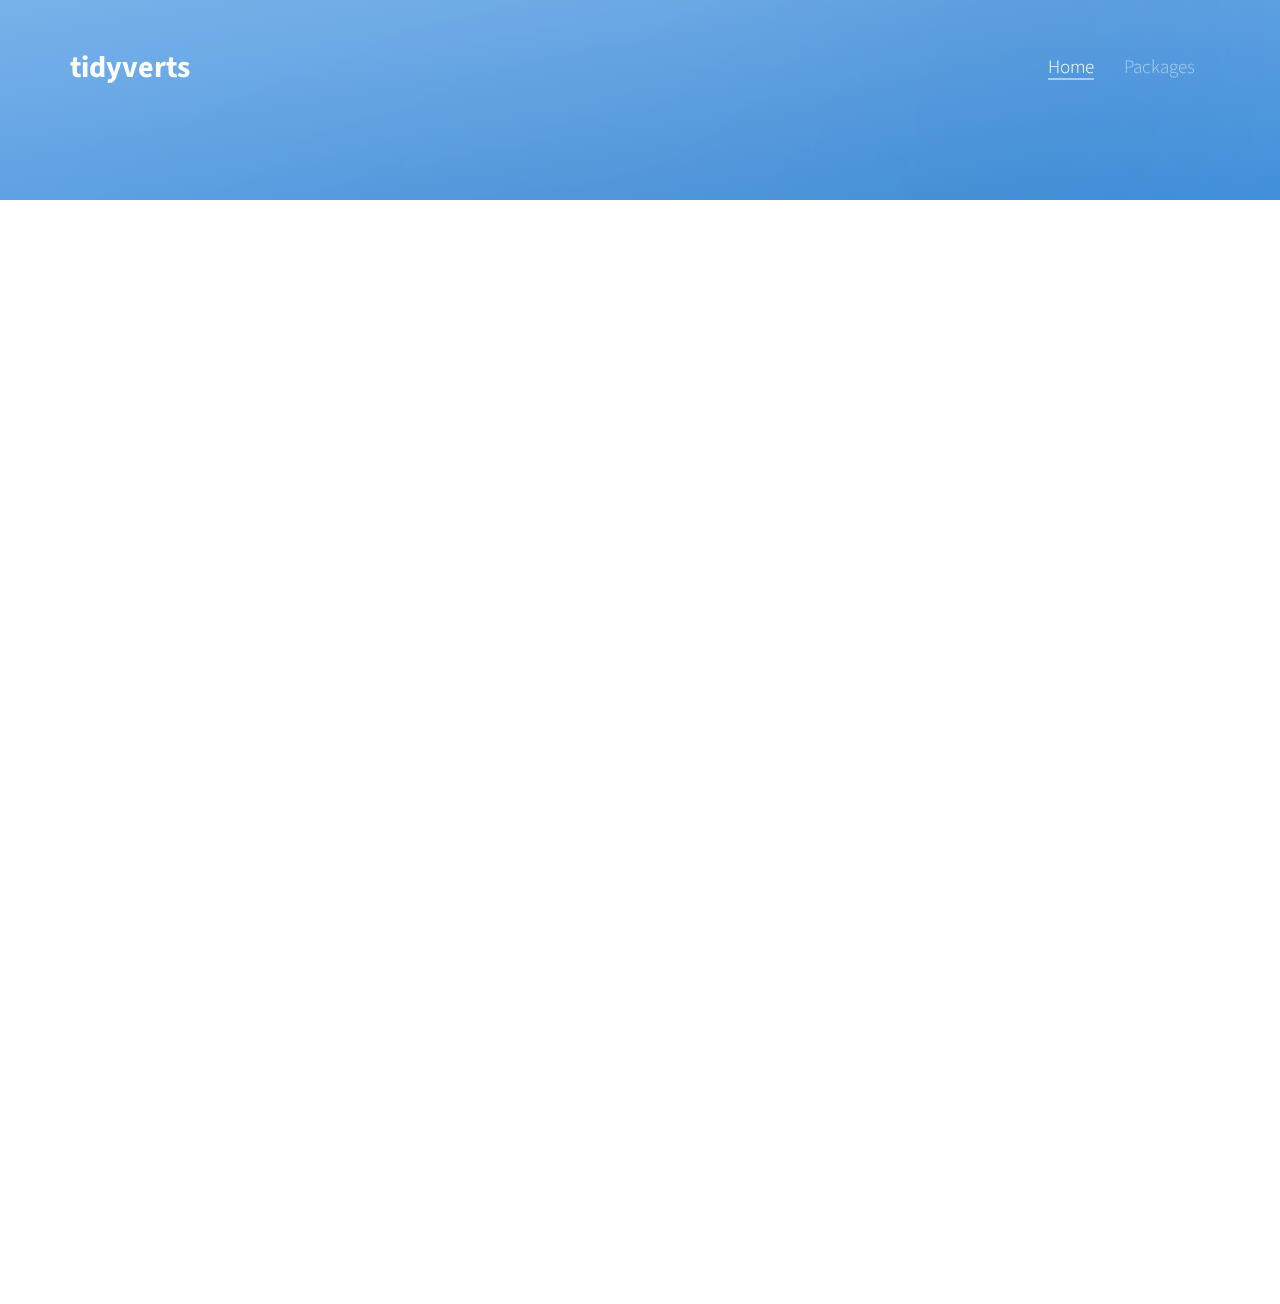
==== commit e022f37c: "deploy: ab3cd7586f4d89c31610d517043ec12cba231597" ====
--- a/index.html
+++ b/index.html
@@ -5,7 +5,7 @@
 
 <html>
     <head>
-	<meta name="generator" content="Hugo 0.63.1" />
+	<meta name="generator" content="Hugo 0.75.1" />
             <meta charset="utf-8">
     <meta http-equiv="X-UA-Compatible" content="IE=edge">
     <title> tidyverts</title>
@@ -168,6 +168,8 @@
 						
 							<li><a href="https://fable.tidyverts.org"><i class="icon-globe"></i></a></li>
 						
+							<li><a href="https://cran.r-project.org/package=fable"><i class="icon-puzzle"></i></a></li>
+						
 						</ul>
 					</div>
 				</div>
@@ -183,6 +185,60 @@
 							<li><a href="https://github.com/tidyverts/feasts"><i class="icon-social-github"></i></a></li>
 						
 							<li><a href="https://feasts.tidyverts.org"><i class="icon-globe"></i></a></li>
+						
+							<li><a href="https://cran.r-project.org/package=feasts"><i class="icon-puzzle"></i></a></li>
+						
+						</ul>
+					</div>
+				</div>
+			
+				<div class="col-md-4">
+					<div class="tile-pkg text-center to-animate">
+						<figure><img src="images/tsibbledata.png" alt="tsibbledata-hex"></figure>
+						<h3>tsibbledata</h3>
+						<span class="pkg-summary">Diverse datasets for tsibble</span>
+						<p></p>
+						<ul class="social">
+						
+							<li><a href="https://github.com/tidyverts/tsibbledata"><i class="icon-social-github"></i></a></li>
+						
+							<li><a href="https://tsibbledata.tidyverts.org"><i class="icon-globe"></i></a></li>
+						
+							<li><a href="https://cran.r-project.org/package=tsibbledata"><i class="icon-puzzle"></i></a></li>
+						
+						</ul>
+					</div>
+				</div>
+			
+				<div class="col-md-4">
+					<div class="tile-pkg text-center to-animate">
+						
+						<h3>fable.prophet</h3>
+						<span class="pkg-summary">Interface to prophet forecaster for fable</span>
+						<p></p>
+						<ul class="social">
+						
+							<li><a href="https://github.com/mitchelloharawild/fable.prophet"><i class="icon-social-github"></i></a></li>
+						
+							<li><a href="http://pkg.mitchelloharawild.com/fable.prophet/"><i class="icon-globe"></i></a></li>
+						
+							<li><a href="https://cran.r-project.org/package=fable.prophet"><i class="icon-puzzle"></i></a></li>
+						
+						</ul>
+					</div>
+				</div>
+			
+				<div class="col-md-4">
+					<div class="tile-pkg text-center to-animate">
+						
+						<h3>tsibbletalk</h3>
+						<span class="pkg-summary">Interactive crosstalk graphics for tsibble</span>
+						<p></p>
+						<ul class="social">
+						
+							<li><a href="https://github.com/earowang/tsibbletalk"><i class="icon-social-github"></i></a></li>
+						
+							<li><a href="https://cran.r-project.org/package=tsibbletalk"><i class="icon-puzzle"></i></a></li>
 						
 						</ul>
 					</div>
--- a/css/custom.css
+++ b/css/custom.css
@@ -33,6 +33,9 @@
   display: block;
   margin-bottom: 30px;
 }
+.tile-pkg {
+  margin-bottom: 70px;
+}
 
 .social li a i {
   font-size: 33px;
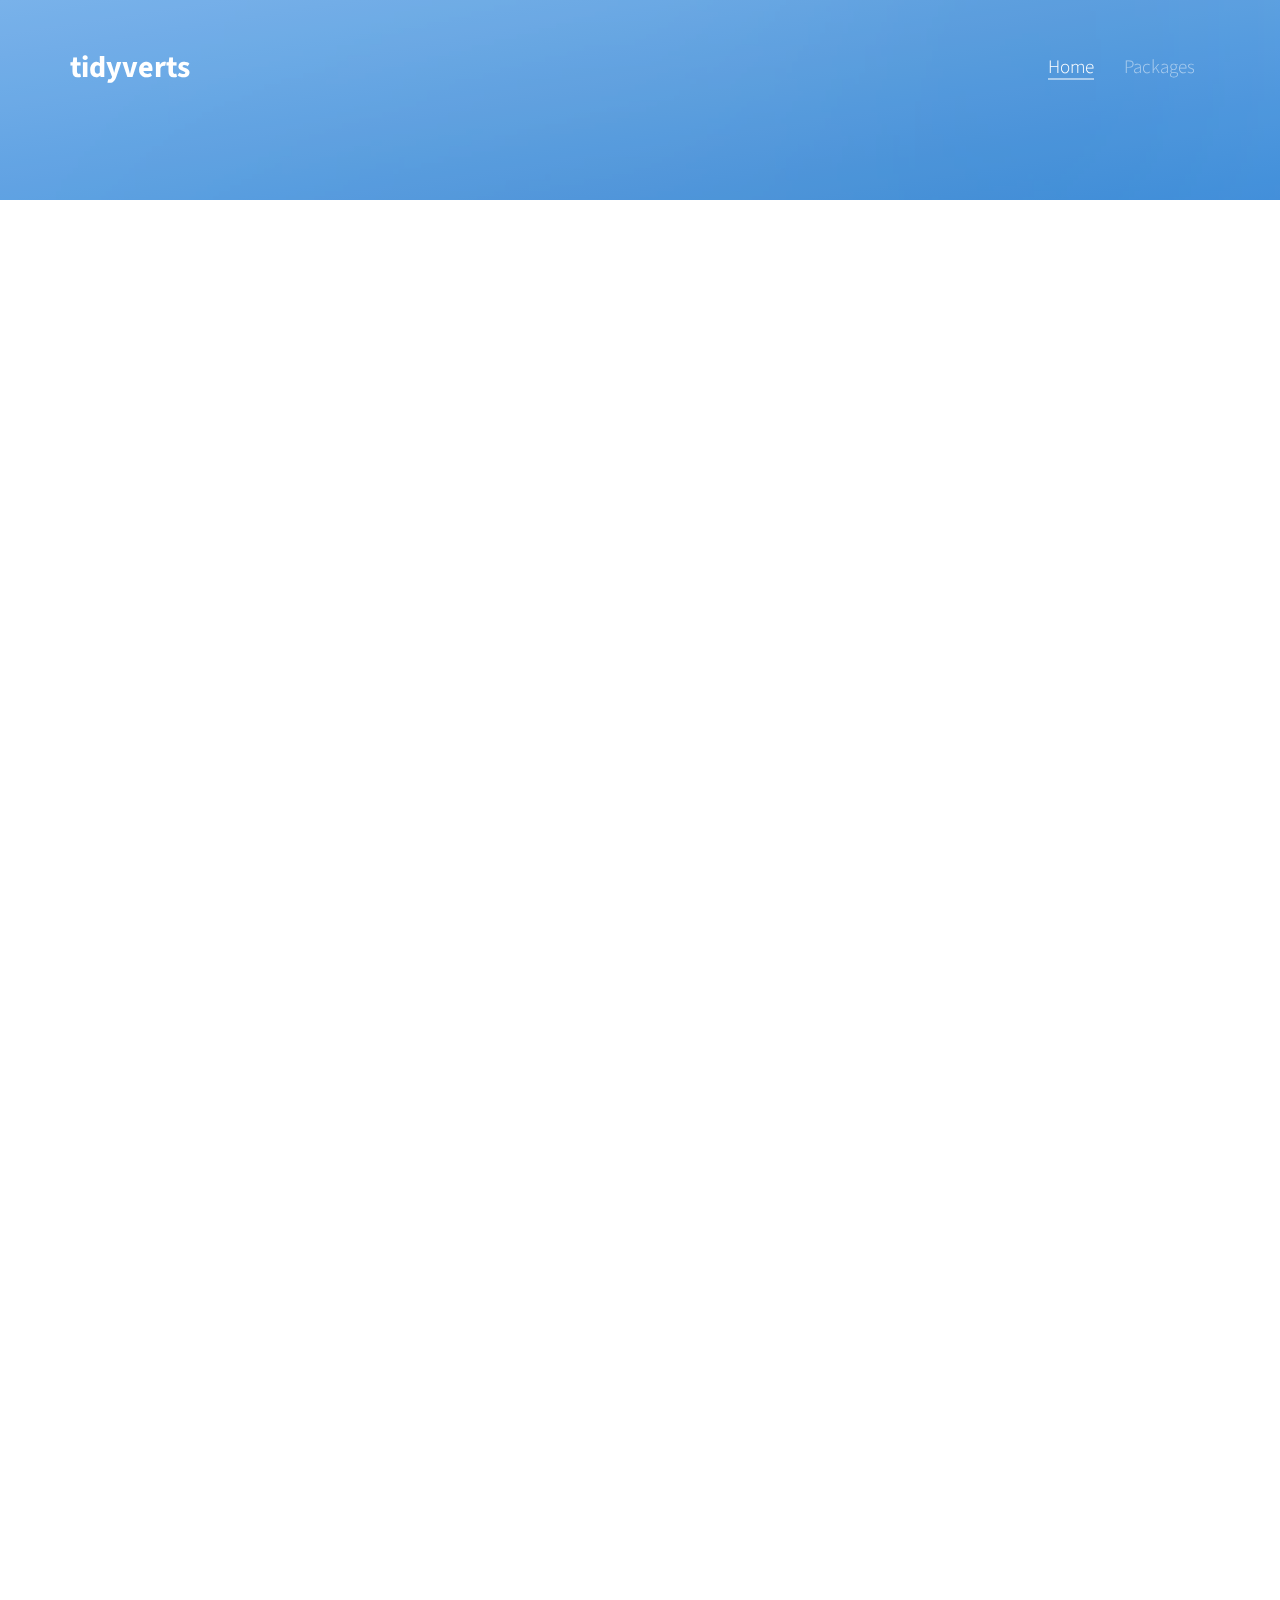
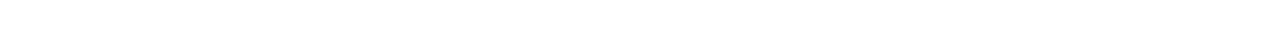
==== commit 911450c0: "deploy: 817f535f25ee481fa09028e32e38871e61c272c8" ====
--- a/index.html
+++ b/index.html
@@ -5,7 +5,7 @@
 
 <html>
     <head>
-	<meta name="generator" content="Hugo 0.75.1" />
+	<meta name="generator" content="Hugo 0.120.4">
             <meta charset="utf-8">
     <meta http-equiv="X-UA-Compatible" content="IE=edge">
     <title> tidyverts</title>
@@ -231,6 +231,22 @@
 				<div class="col-md-4">
 					<div class="tile-pkg text-center to-animate">
 						
+						<h3>fable.binary</h3>
+						<span class="pkg-summary">Forecasting binary time series</span>
+						<p></p>
+						<ul class="social">
+						
+							<li><a href="https://github.com/tidyverts/fable.binary"><i class="icon-social-github"></i></a></li>
+						
+							<li><a href="http://tidyverts.github.io/fable.binary/"><i class="icon-globe"></i></a></li>
+						
+						</ul>
+					</div>
+				</div>
+			
+				<div class="col-md-4">
+					<div class="tile-pkg text-center to-animate">
+						
 						<h3>tsibbletalk</h3>
 						<span class="pkg-summary">Interactive crosstalk graphics for tsibble</span>
 						<p></p>
